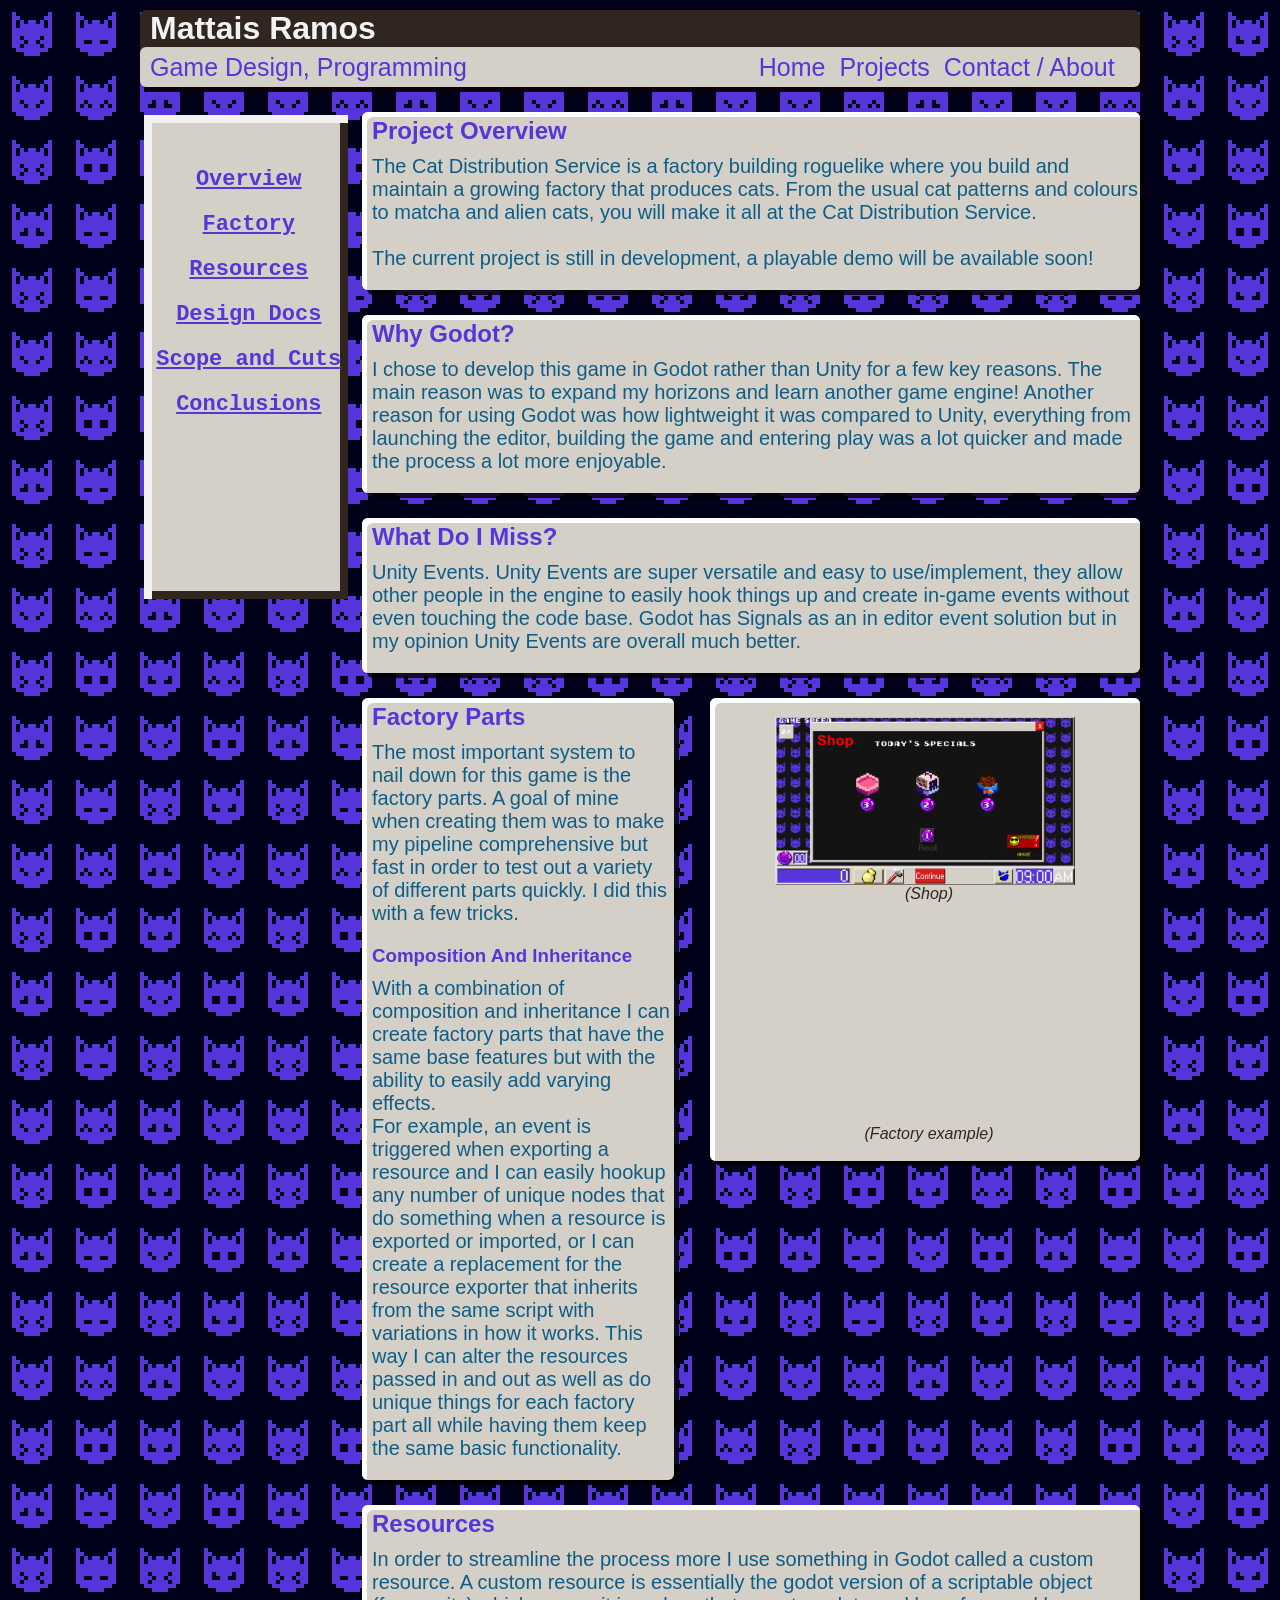
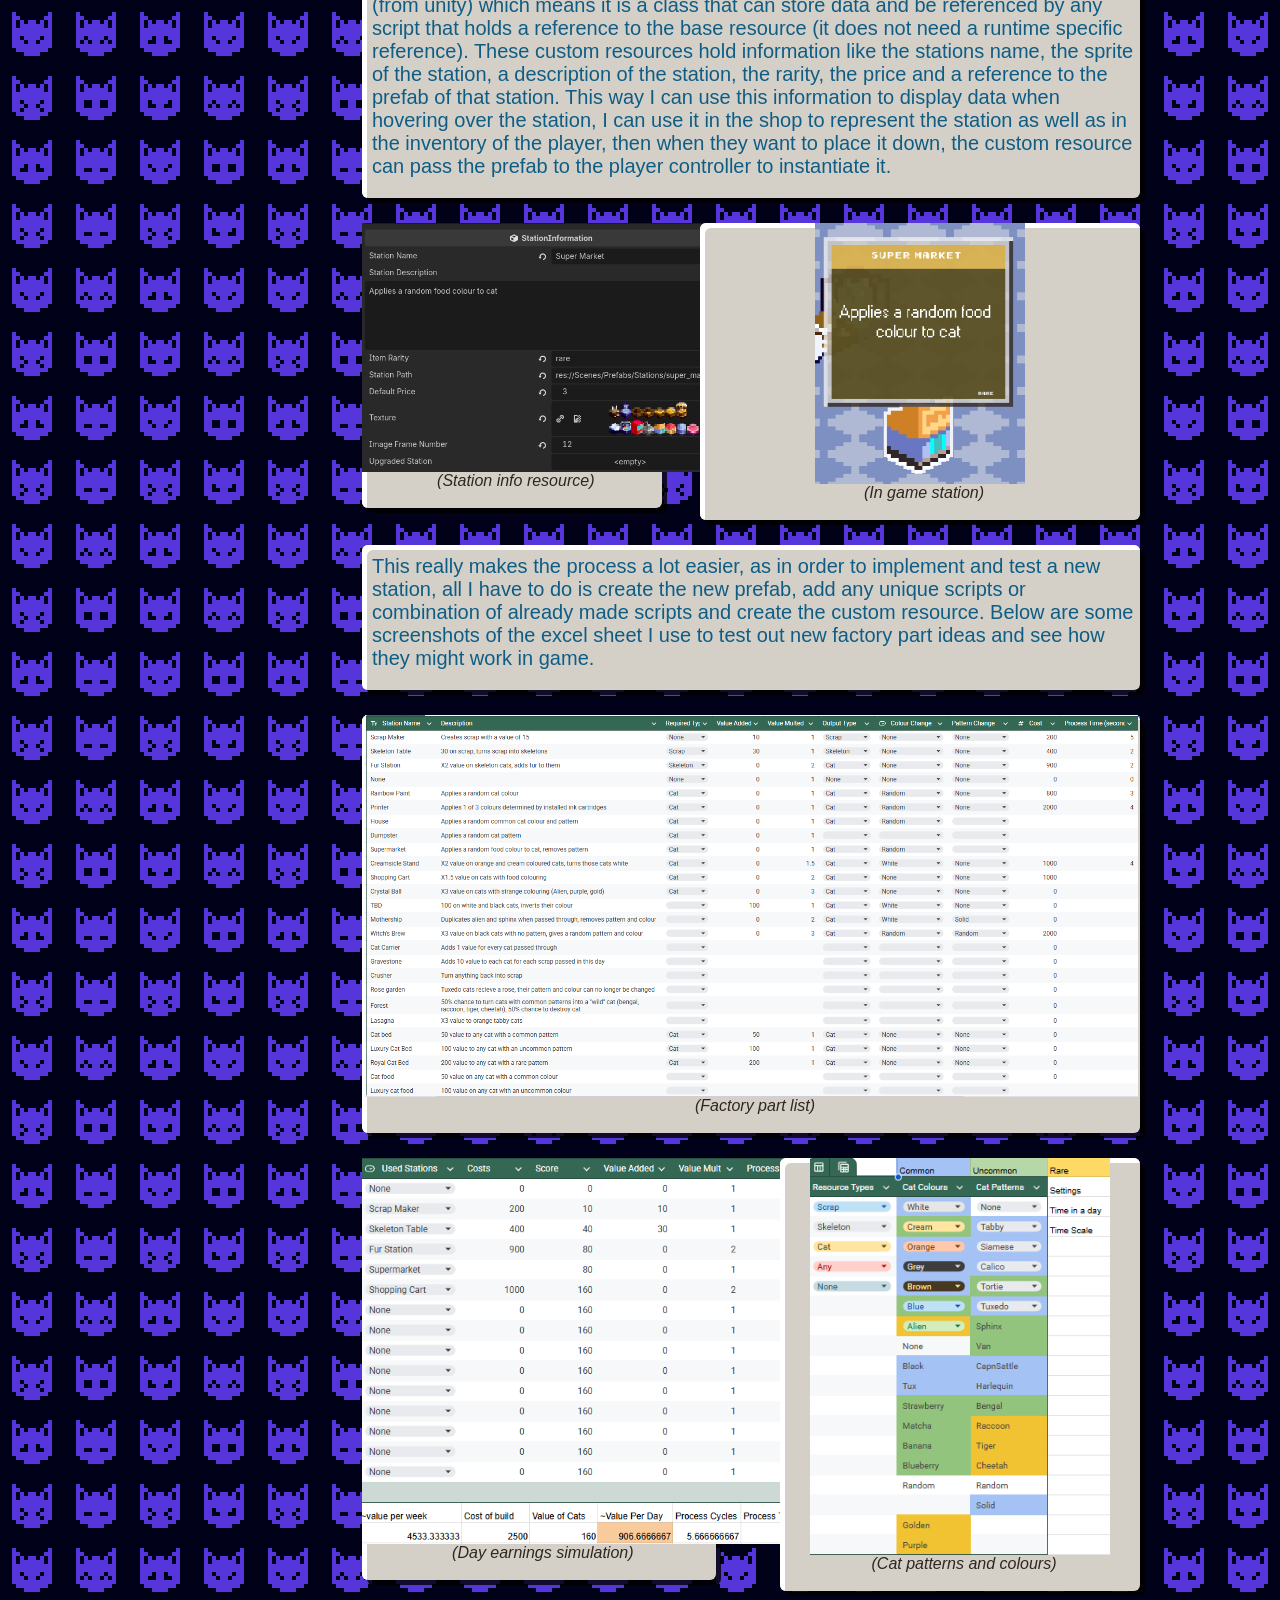
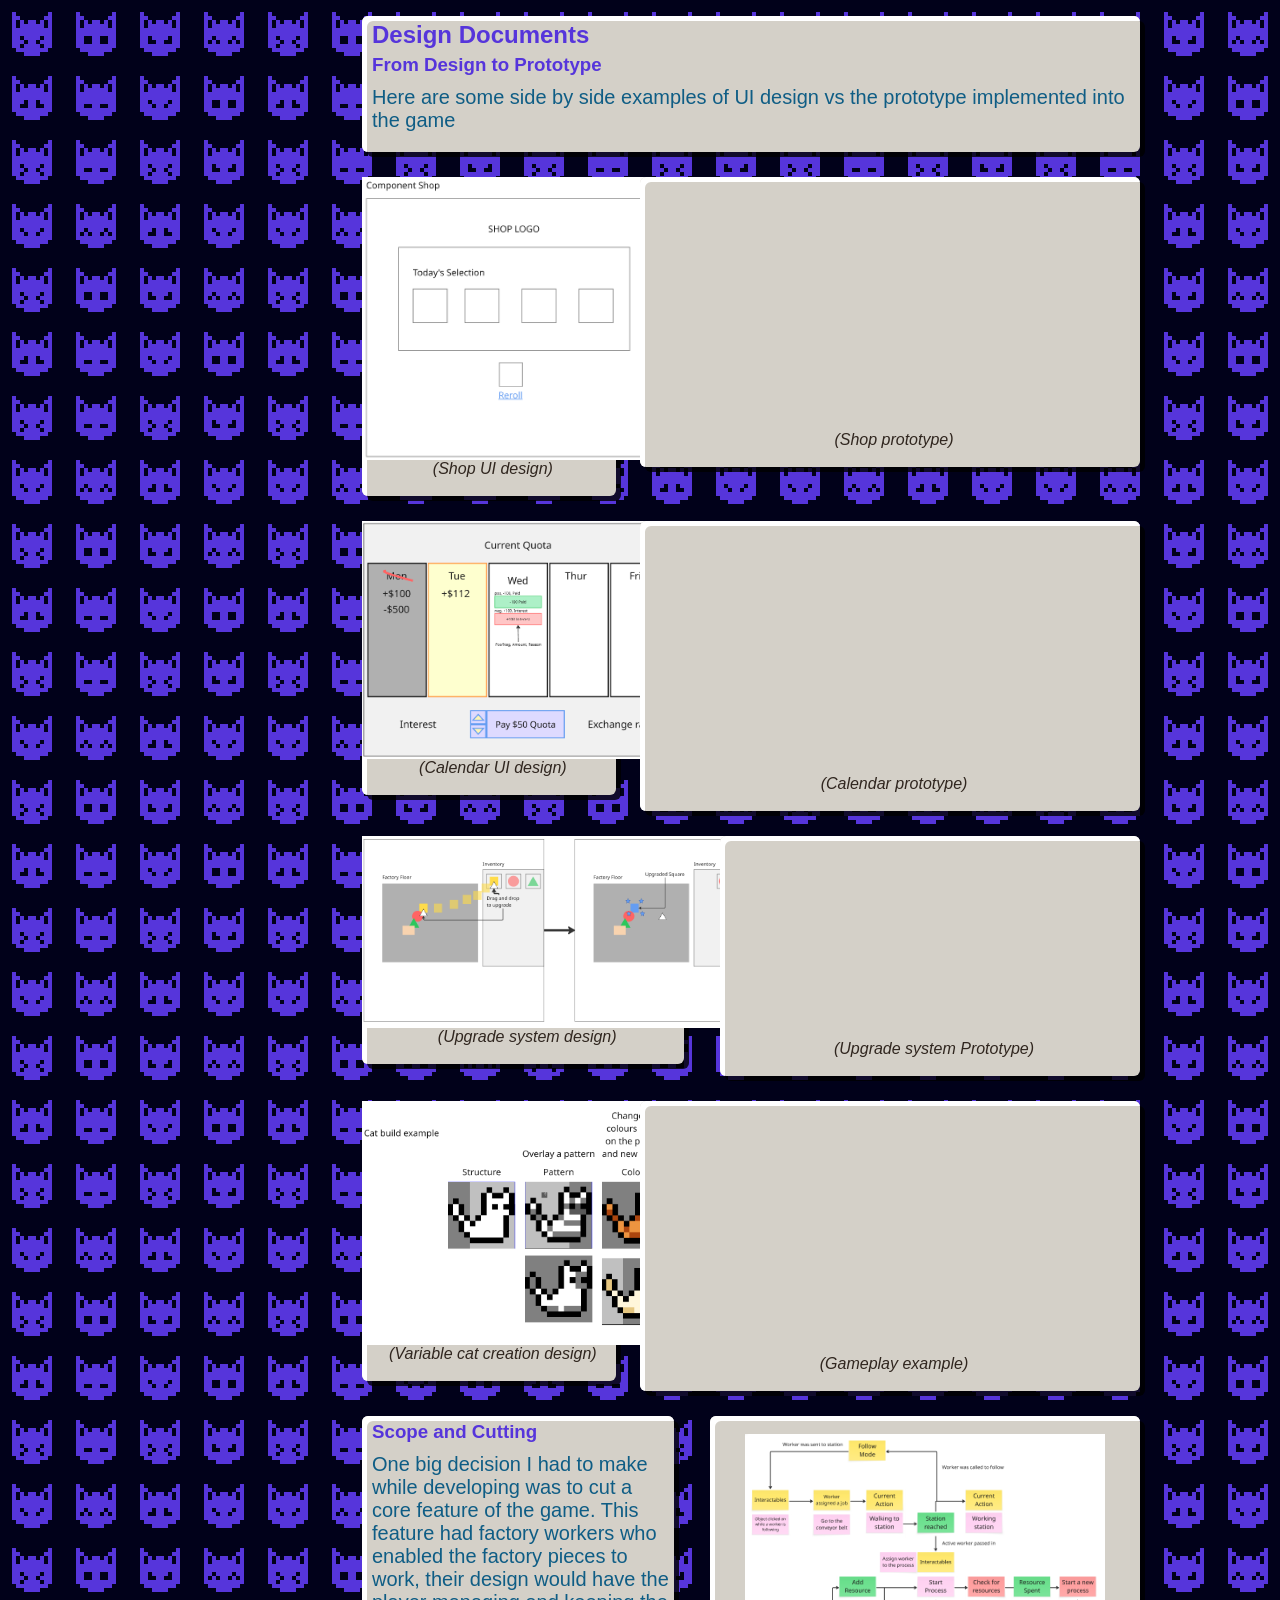
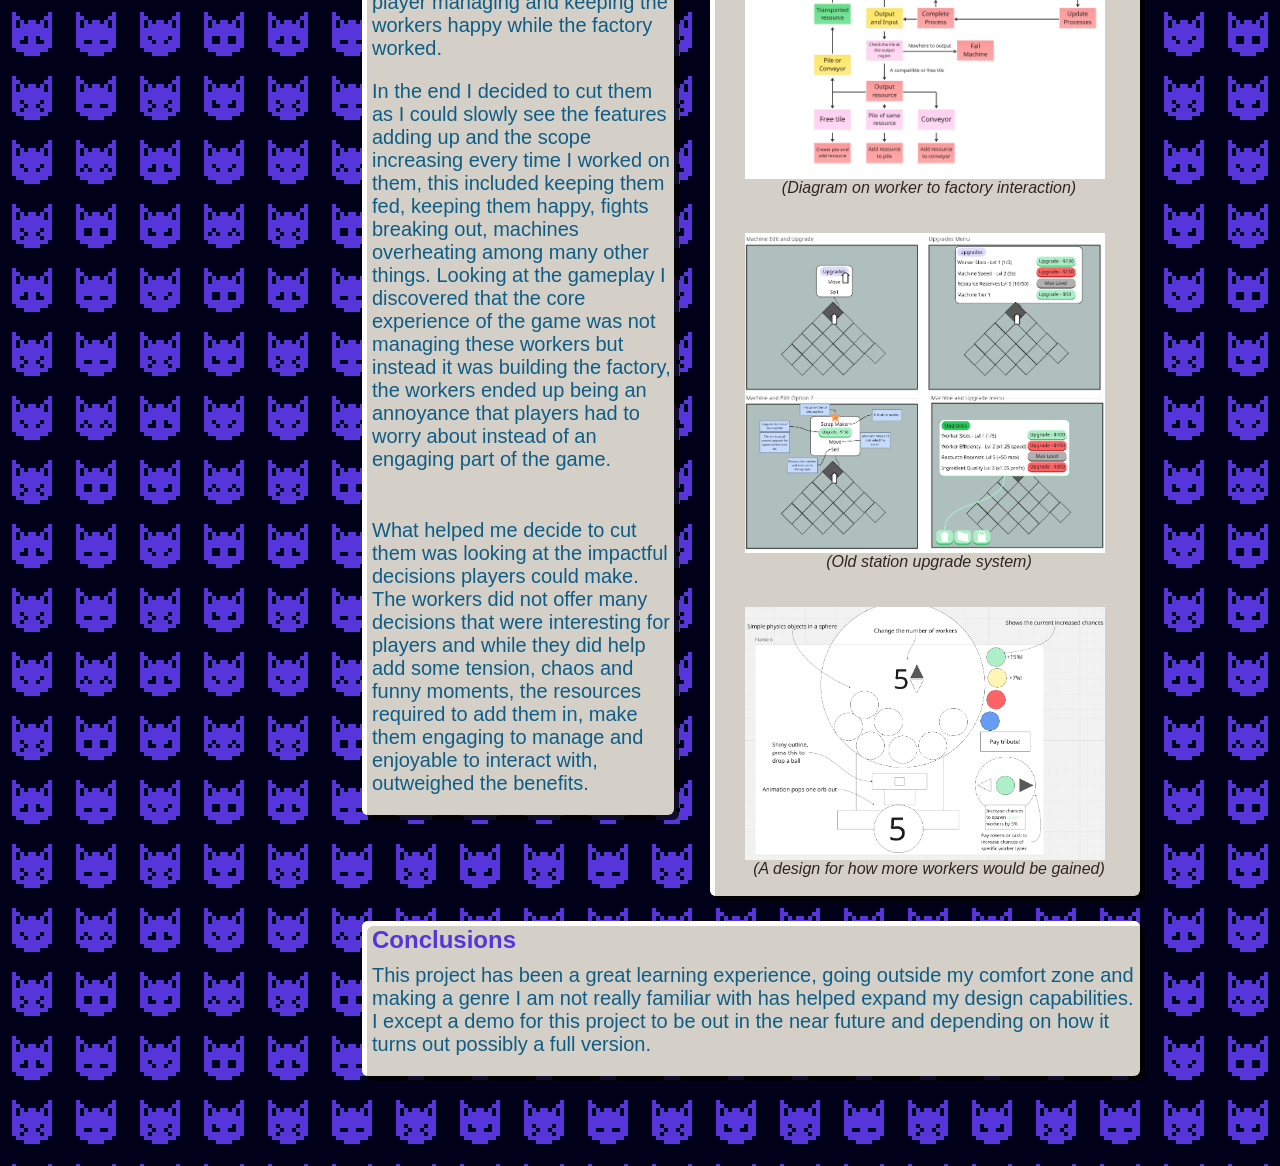
==== CatDistServ.html @ dad128bc "fixed images" ====
<!DOCTYPE html> <!--tell the browser this is html-->

<html>

    <head>

        <meta charset="utf-8">
        <meta name="viewport" content="width-device-width,
        initial-scale=1">
        
        <link rel="stylesheet" href="style.css">

        <title>Hell's Delivery</title>

        <style>
            p
            {
                color: #30261f;
            }

            h3
            {
                color: #5635db;
            }

            navLabel
            {
                color: #5635db;
            }

            main 
            {
                border: 0px, solid, #30261f;
                background-color: #d4d0c8;
                 margin-top: 5px;
                width:auto;
                height:fit-content;
                grid-row: auto;
                grid-column: auto;

                box-shadow: 5px 5px rgba(255, 255, 255, 1) inset, 5px 5px rgba(0, 0, 0, 0.8);
            }

            p
            {
               color: #0f5d85;
            }


            header_container
            {
                background-color: #30261f;
                
            }

            h1
            {
                color: #f2f2f2;
            }

            header
            {
                background-color: #d4d0c8;
            }

            anno
            {
                color: #30261f;
            }

            h2
            {
                color: #5635db;
            }

            topbarlabel
            {
                color: #5635db;
            }

            @keyframes scrollBackground {

                from
                {
                    background-position: 0 0;
                }

                to
                {
                    background-position: -1920px -1920px;
                }


            }
        </style>

    </head>
    <body style="background-image: url(Images/CatBackground.png);
                background-repeat: repeat;
                animation: scrollBackground 100s linear infinite;
                background-color: rgb(1, 1, 26);">

        <div class="box"> 
            
            <header_container>
            <titleText> <h1 style="margin-left: 10px;">Mattais Ramos</h1>  </titleText> 

            <header> <topBarLabel style="margin-left: 10px;"> Game Design, Programming </topBarLabel>  
            <a href="index.html"  style="margin-left: 275px;""><topBarLabel>Home</topBarLabel></a>
            <a href="projects.html"> <topBarLabel>Projects</topBarLabel></a>
            <a href="Contact.html"><topBarLabel>Contact / About</topBarLabel></a>
            </header>
            </header_container>
            
            <nav style="background-image: url(Images/CatDistServiceNav.png);
            font-size: 10px;"> 
                <ul>
                    <li> <a href="#overview"><navLabel>Overview</navLabel></a></li>
                    <li> <a href="#factory"><navLabel>Factory</navLabel></a></li>
                    <li> <a href="#resource"><navLabel>Resources</navLabel></a></li>
                    <li> <a href="#designdoc"><navLabel>Design Docs</navLabel> </a></li>
                    <li> <a href="#scope"><navLabel>Scope and Cuts</navLabel> </a></li>
                    <li> <a href="#conclusion"><navLabel>Conclusions</navLabel> </a></li>
                </ul>
            </nav>

            
            <main style="grid-column: 2 / 4;" id="overview">

                

               
                
                <h2 >Project Overview</h2>

                
                <p>
                    The Cat Distribution Service is a factory building roguelike
                    where you build and maintain a growing factory that produces
                    cats. From the usual cat patterns and colours to matcha and 
                    alien cats, you will make it all at the Cat Distribution Service.
                    <br>
                    <br>
                    The current project is still in development, a playable demo will
                    be available soon!

                </p>
            </main>

            <main style="grid-column: 2 / 4;">
                <h2> Why Godot? </h2>
                <p>
                    I chose to develop this game in Godot rather than Unity for a few key reasons. The main reason was to expand my horizons and learn another game engine! Another reason for using Godot was how lightweight it was compared to Unity, everything from launching the editor, building the game and entering play was a lot quicker and made the process a lot more enjoyable.

                </p>



            </main>

            <main style="grid-column: 2 / 4;">
                <h2> What Do I Miss? </h2>
                <p>
                    Unity Events. Unity Events are super versatile and easy to use/implement, they allow other people in the engine to easily hook things up and create in-game events without even touching the code base. Godot has Signals as an in editor event solution but in my opinion Unity Events are overall much better.
                </p>

                

            </main>

            <main style="width: 150%;" id="factory">
                <h2>Factory Parts</h2>
                <p>
The most important system to nail down for this game is the factory parts. A goal of mine when creating them was to make my pipeline comprehensive but fast in order to test out a variety of different parts quickly. I did this with a few tricks.

                
                   <br>

                </p>
                <h3>Composition And Inheritance</h3>

                <p>
With a combination of composition and inheritance I can create factory parts that have the same base features but with the ability to easily add varying effects.
<br>
For example, an event is triggered when exporting a resource and I can easily hookup any number of unique nodes that do something when a resource is exported or imported, or I can create a replacement for the resource exporter that inherits from the same script with variations in how it works. This way I can alter the resources passed in and out as well as do unique things for each factory part all while having them keep the same basic functionality.

                </p>
                

                
               
                
            </main>

            
            <main style="text-align: center;
            margin-top: 5px; margin-left: 130px;">
                <br>
                <img src="Images/ShopImg.PNG"
                width="300">
                <br>
                    <anno>(Shop)</anno>
                <br>
                <br>
                <video src="Videos/ShortShowcase.mp4" autoplay loop muted playsinline width="100%" height="200px"></video>
                <br>
                <anno>(Factory example)</anno>
                <br>
                <br>
            </main>
            
            
            <main style="grid-column: 2 / 4;" id="resource">
                <h2> Resources </h2>
                <p>
In order to streamline the process more I use something in Godot called a custom resource. A custom resource is essentially the godot version of a scriptable object (from unity) which means it is a class that can store data and be referenced by any script that holds a reference to the base resource (it does not need a runtime specific reference). These custom resources hold information like the stations name, the sprite of the station, a description of the station, the rarity, the price and a reference to the prefab of that station. This way I can use this information to display data when hovering over the station, I can use it in the shop to represent the station as well as in the inventory of the player, then when they want to place it down, the custom resource can pass the prefab to the player controller to instantiate it.                 </p>

                

            </main>

           
             <main style="width: 144%;
             text-align: center;">
                
                <img src="Images/SuperMarketInfo.PNG"
                width="380">
                <br>
                <anno>(Station info resource)</anno>
                <br>
                <br>

                
               
                
            </main>

            
            <main style="text-align: center;
            margin-top: 5px; margin-left: 120px;">

                <img src="Images/SuperMarketInfoGame.png"
                width="210">
                <br>
                <anno>(In game station)</anno>
                <br>
                <br>

            </main>


              <main style="grid-column: 2 / 4;">
                <p>
This really makes the process a lot easier, as in order to implement and test a new station, all I have to do is create the new prefab, add any unique scripts or combination of already made scripts and create the custom resource. Below are some screenshots of the excel sheet I use to test out new factory part ideas and see how they might work in game.

                

            </main>

            <main style="grid-column: 2 / 4;
            text-align: center;">
                <img src="Images/Excel_3.png"
                width="773px">

                <br>
                <anno>(Factory part list)</anno>
                <br>
                <br>
            </main>

            </main>

           
             <main style="width: 170%;
             text-align: center;">
                
                <img src="Images/Excel_1.png"
                width="449">
                <br>
                <anno>(Day earnings simulation)</anno>
                <br>
                <br>

                
               
                
            </main>

            
            <main style="text-align: center;
            margin-top: 5px; margin-left: 200px;">

                <img src="Images/Excel_2.png"
                width="300">
                <br>
                <anno>(Cat patterns and colours)</anno>
                <br>
                <br>

            </main>


             <main style="grid-column: 2 / 4;" id="designdoc">
                <h2> Design Documents</h2>
                <h3> From Design to Prototype </h3>
                <p>
                    Here are some side by side examples of UI design vs the prototype implemented into the game

                </p>

            </main>

            <main style="width: 122%;
             text-align: center;">
                
                <img src="Images/ShopUI.PNG"
                width="315">
                <br>
                <anno>(Shop UI design)</anno>
                <br>
                <br>

                
               
                
            </main>

            
            <main style="text-align: center;
            margin-top: 5px; margin-left: 60px;">

                <video src="Videos/Shop.mp4" autoplay loop muted width="100%" height="250px"></video>

                <br>
                <anno>(Shop prototype)</anno>
                <br>
                <br>

            </main>

             <main style="width: 122%;
             text-align: center;">
                
                <img src="Images/CalendarUI.PNG"
                width="315">
                <br>
                <anno>(Calendar UI design)</anno>
                <br>
                <br>

                
               
                
            </main>

            
            <main style="text-align: center;
            margin-top: 5px; margin-left: 60px;">

                <video src="Videos/Calendar.mp4" autoplay loop muted width="100%" height="250px"></video>

                <br>
                <anno>(Calendar prototype)</anno>
                <br>
                <br>

            </main>

            <main style="width: 155%;
             text-align: center;">
                
                <img src="Images/UpgradeDesign.PNG"
                width="400px">
                <br>
                <anno>(Upgrade system design)</anno>
                <br>
                <br>

                
               
                
            </main>

            
            <main style="text-align: center;
            margin-top: 5px; margin-left: 140px;">

                <video src="Videos/UpgradeSystem.mp4" autoplay loop muted width="100%" height="200px"></video>

                <br>
                <anno>(Upgrade system Prototype)</anno>
                <br>
                <br>

            </main>


            </main>

             <main style="width: 122%;
             text-align: center;">
                
                <img src="Images/CatBuilds.PNG"
                width="315">
                <br>
                <anno>(Variable cat creation design)</anno>
                <br>
                <br>

                
               
                
            </main>

            
            <main style="text-align: center;
            margin-top: 5px; margin-left: 60px;">

                <video src="Videos/ShortShowcase.mp4" autoplay loop muted width="100%" height="250px"></video>

                <br>
                <anno>(Gameplay example)</anno>
                <br>
                <br>

            </main>


             <main style="width: 150%;" id="scope">
                <h3>Scope and Cutting</h3>
                <p>
One big decision I had to make while developing was to cut a core feature of the game. This feature had factory workers who enabled the factory pieces to work, their design would have the player managing and keeping the workers happy while the factory worked.
                
                   <br>

                </p>
   

                <p>
                    In the end I decided to cut them as I could slowly see the features adding up and the scope increasing every time I worked on them, this included keeping them fed, keeping them happy, fights breaking out, machines overheating among many other things. Looking at the gameplay I discovered that the core experience of the game was not managing these workers but instead it was building the factory, the workers ended up being an annoyance that players had to worry about instead of an engaging part of the game. 
                </p>

                <br>

                <p>
                    What helped me decide to cut them was looking at the impactful decisions players could make. The workers did not offer many decisions that were interesting for players and while they did help add some tension, chaos and funny moments, the resources required to add them in, make them engaging to manage and enjoyable to interact with, outweighed the benefits.
                </p>
                

                
               
                
            </main>

            
            <main style="text-align: center;
            margin-top: 5px; margin-left: 130px;">
                <br>
                <img src="Images/WorkerExample.PNG"
                width="360">
                <br>
                <anno>(Diagram on worker to factory interaction)</anno>
                <br>
                <br>

                <br>
                <img src="Images/Old Upgrade Designs.PNG"
                width="360">
                <br>
                <anno>(Old station upgrade system)</anno>
                <br>
                <br>

                <br>
                <img src="Images/OldWorkerPurchases.PNG"
                width="360">
                <br>
                <anno>(A design for how more workers would be gained)</anno>
                <br>
                <br>
                
            </main>


            <main style="grid-column: 2 / 4;" id="conclusion">
                <h2> Conclusions</h2>
                <p>
This project has been a great learning experience, going outside my comfort zone and making a genre I am not really familiar with has helped expand my design capabilities. I except a demo for this project to be out in the near future and depending on how it turns out possibly a full version. 

                </p>

            </main>

            

        </div>

        
        

        
        
     

        
    </body>

</html>
---- style.css ----
.box 
{
    max-width: 1000px;
    margin:50px auto;

    display: grid;
    grid-gap: 20px 10px;
    grid-template-columns: auto minmax(0, 1fr);
    justify-content: center;
}

html{
    scroll-padding-top: 80px;
}

header, nav, main, footer, titleText, cart, header_container
{
    border-radius: 6px;
}


.sticky
{
    position: -webkit-sticky;
    position: sticky;
}

header_container
{
    position: sticky;
    top: 0px;
    margin-top: -40px;
    background-color: rgb(255, 255, 255);
    grid-row: auto;
    grid-column: 1 / 4;
    height: auto;
    z-index: 10;
    box-shadow: 5px 5px rgba(12, 0, 8, 0.8);
}


header
{
    margin-top: 10px;
    background-color: rgb(56, 141, 190);
    height: 40px;
    align-content: center;
    box-shadow: 5px 5px rgba(12, 0, 8, 0.8);
}

nav
{
    position: -webkit-sticky;
    position: sticky;
    top:90px;
    grid-row: 2 / 20;
    grid-column: 1 / 2;
    width: 212px;
    height:500px
}


.projectInfo
{
    max-width: 1000px;
    margin:50px auto;

    display: grid;
    grid-gap: 20px 10px;
    grid-template-columns: auto minmax(0, 1fr);
}

main
{
    border: 2px, solid, rgb(46, 0, 0);
    background-color: rgb(90, 31, 31);
    margin-top: 5px;
    width:auto;
    height:fit-content;
    grid-row: auto;
    grid-column: auto;
    box-shadow: 5px 5px rgba(0, 0, 0, 0.8);
}

mainRight
{
    border: 2px, solid, rgba(255, 102, 0, 1);
    margin-top: 5px;
    height:auto;
    width: auto;
    grid-row: auto;
    grid-column: auto
}

footer
{
    grid-row: auto;
    grid-column: 1 / 4;
}

projectDesc
{
    border: 2px, solid, rgba(255, 102, 0, 1);
    margin-top: 0px;
    height:160px;
    grid-row: 4/ 5;
    grid-column: 1 / 4;
}

h1
{
    font-family: 'Segoe UI', Tahoma, Geneva, Verdana, sans-serif;
    color: rgb(56, 141, 190);
    margin: 0px 0px -10px 0px;
}

h2
{
    font-family: 'Segoe UI', Tahoma, Geneva, Verdana, sans-serif;
    color: rgb(255, 255, 255);
    margin-left: 10px;
    margin-top: 5px;
    margin-bottom: 5px;
}

h3
{
    font-family: 'Segoe UI', Tahoma, Geneva, Verdana, sans-serif;
    color: rgb(190, 190, 190);
    margin-left: 10px;
    margin-top: 5px;
    margin-bottom: 5px;
}

ul
{
    text-align: center;
    list-style-type: none;
    margin-top: 60px;
    margin-left: -21%;
}

li
{
    margin: auto auto;
    margin-top: 20px;
}

a
{
    text-decoration: none;
}

p
{
    font-size: 20px;
    margin-left: 10px;
    margin-right: 2px;
    font-family: 'Segoe UI', Tahoma, Geneva, Verdana, sans-serif;
    margin-top: 10px;
    color: rgb(24, 4, 4);
}

html
{
    scroll-behavior: smooth;
}

navLabel
{
    display: inline;
    font-size: 22px;
    font-family: monospace;
    font-weight: bold;
    margin: 0 0 0 10px;
    color: yellowgreen;
    text-decoration: underline;
}

topBarLabel
{
    display: inline;
    font-size: 25px;
    font-family: 'Segoe UI', Tahoma, Geneva, Verdana, sans-serif;
    margin: 0 0 0 10px;
    color: rgb(255, 255, 255);
}


.gridContainter
{
    display: grid;
    gap: 10px;
    grid-template-columns: repeat(3, 1fr);
    grid-template-rows: 40px 250px;
}

.cart
{
    max-width: 248px;
    min-width: 248px;
    max-height: 248px;
    min-height: 248px;
    margin:0px 0px, 0px, 0px;
}

gameLabel
{
    position: relative;

    top:15px;
    left: -5%;
    text-align: center;
    vertical-align: top;
}


.featureText
{
    max-width: 750px;
    max-height: 100px;
    margin:0px 0px, 0px, 0px;
    text-align: center;
}

cartridge
{
    grid-row: auto;
    grid-column: auto;
}

img
{
   vertical-align:middle;
}

button
{
    background-image: none;
    border: none;
    appearance: none;
    background-color: inherit;
    cursor: pointer;
}

centerText
{
    text-align: center;
    
}

videoLink
{
    font-size: 20px;
    font-family: sans-serif;
    color: yellowgreen;
    text-decoration: underline;
}

anno
{
    font-size: 16px;
    margin-left: 10px;
    margin-right: 2px;
    font-family: 'Segoe UI', Tahoma, Geneva, Verdana, sans-serif;
    margin-top: 10px;
    color: rgb(24, 4, 4);
    font-style: italic;
}

.carousel {
    overflow-x: auto;
    width: 80%;
    grid-row: auto;
    grid-column: 1/4;
    margin: 3em auto;
    display: flex;
    scroll-behavior: smooth;
    gap: 5em;
    scroll-snap-type: x mandatory;
    anchor-name: --carousel;
    scroll-marker-group: before;
}

.carousel::scroll-button(right)
{
    content: ">";
    width: 60px;
    height: 60px;
    cursor: pointer;
    position:fixed;
    position-anchor: --carousel;
    position-area: right center;
    translate: -50%;
    
}

.carousel::scroll-button(left)
{
    content: "<";
    width: 60px;
    height: 60px;
    cursor: pointer;
    position:fixed;
    position-anchor: --carousel;
    position-area: left center;
    translate: 50%;
    
}

.carousel::scroll-marker-group
{
    grid-row: auto;
    grid-column: 1/4;
    display: flex;
    justify-content: center;
    gap: 0.5em;

}

.carousel::-webkit-scrollbar{
    display: none;
}

.card
{
    scroll-snap-align: center;
    flex: 0 0 216px;
    aspect-ratio: 5/5;
    padding: 1em;
    background-color: rgba(245, 245, 220, 0);
    border-radius: .5em;
    text-align: center;
    align-content: center;
    scroll-snap-stop: always;
    cursor: pointer;
}

.card::scroll-marker{
    content: ' ';
    height: 1em;
    width: 1em;
    background-color: #001736;
    border-radius: 50%;
}

.card::scroll-marker:target-current
{
    background-color: #c916a5;
}

@media(max-width: 500px)
{
    .card
    {
        flex: 0 0 100%;
    }
}
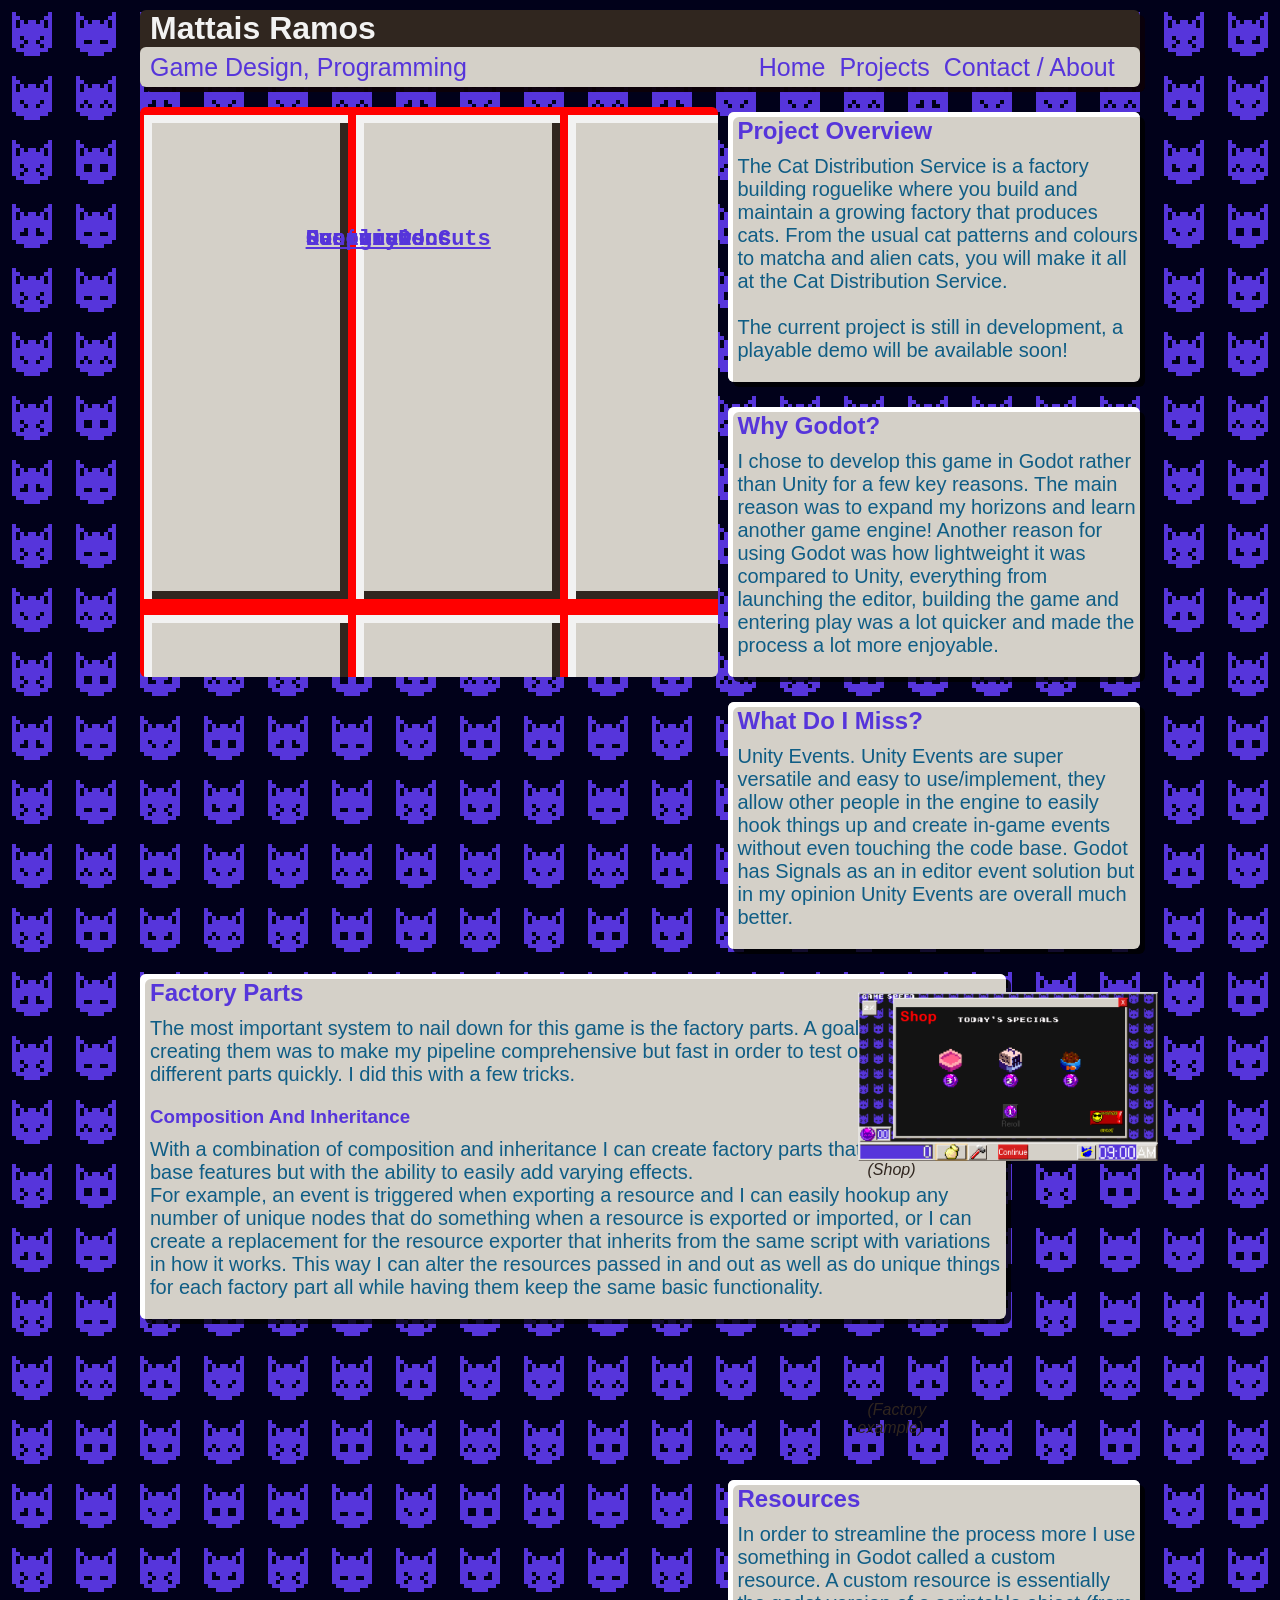
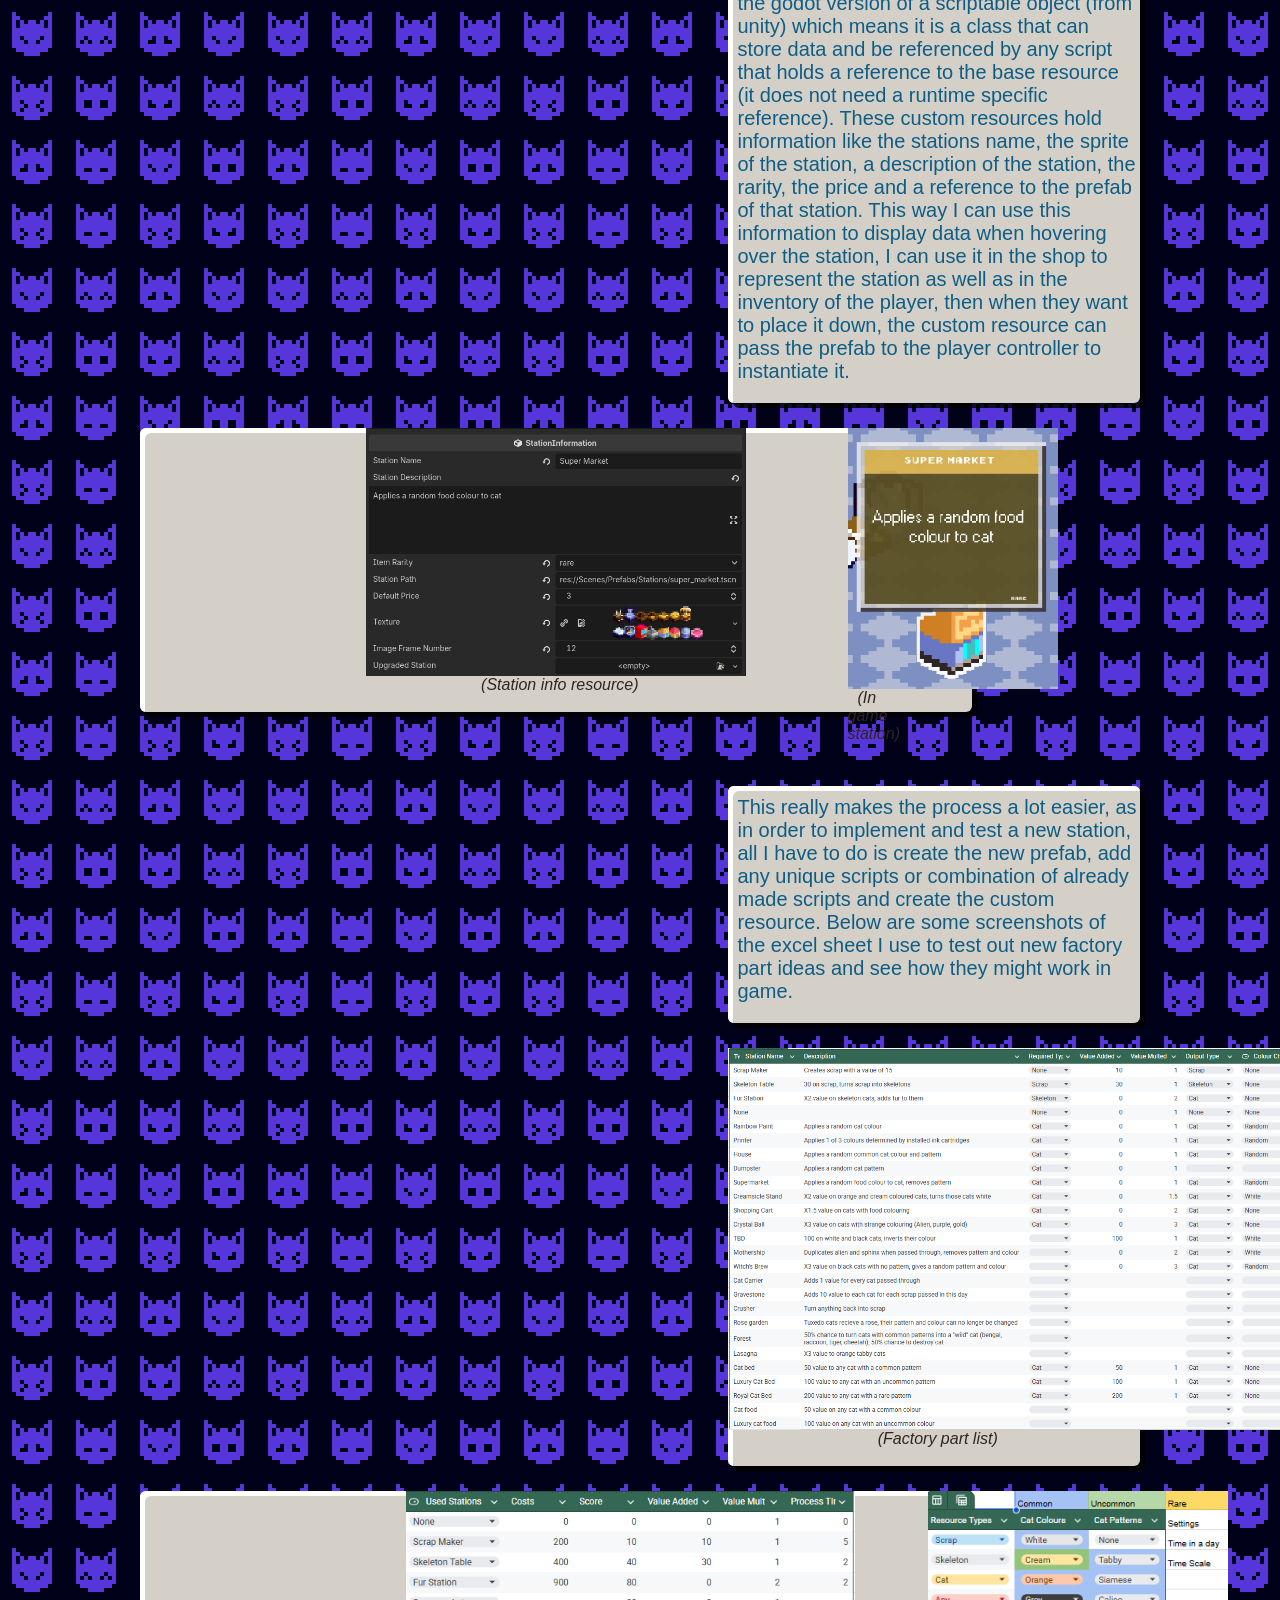
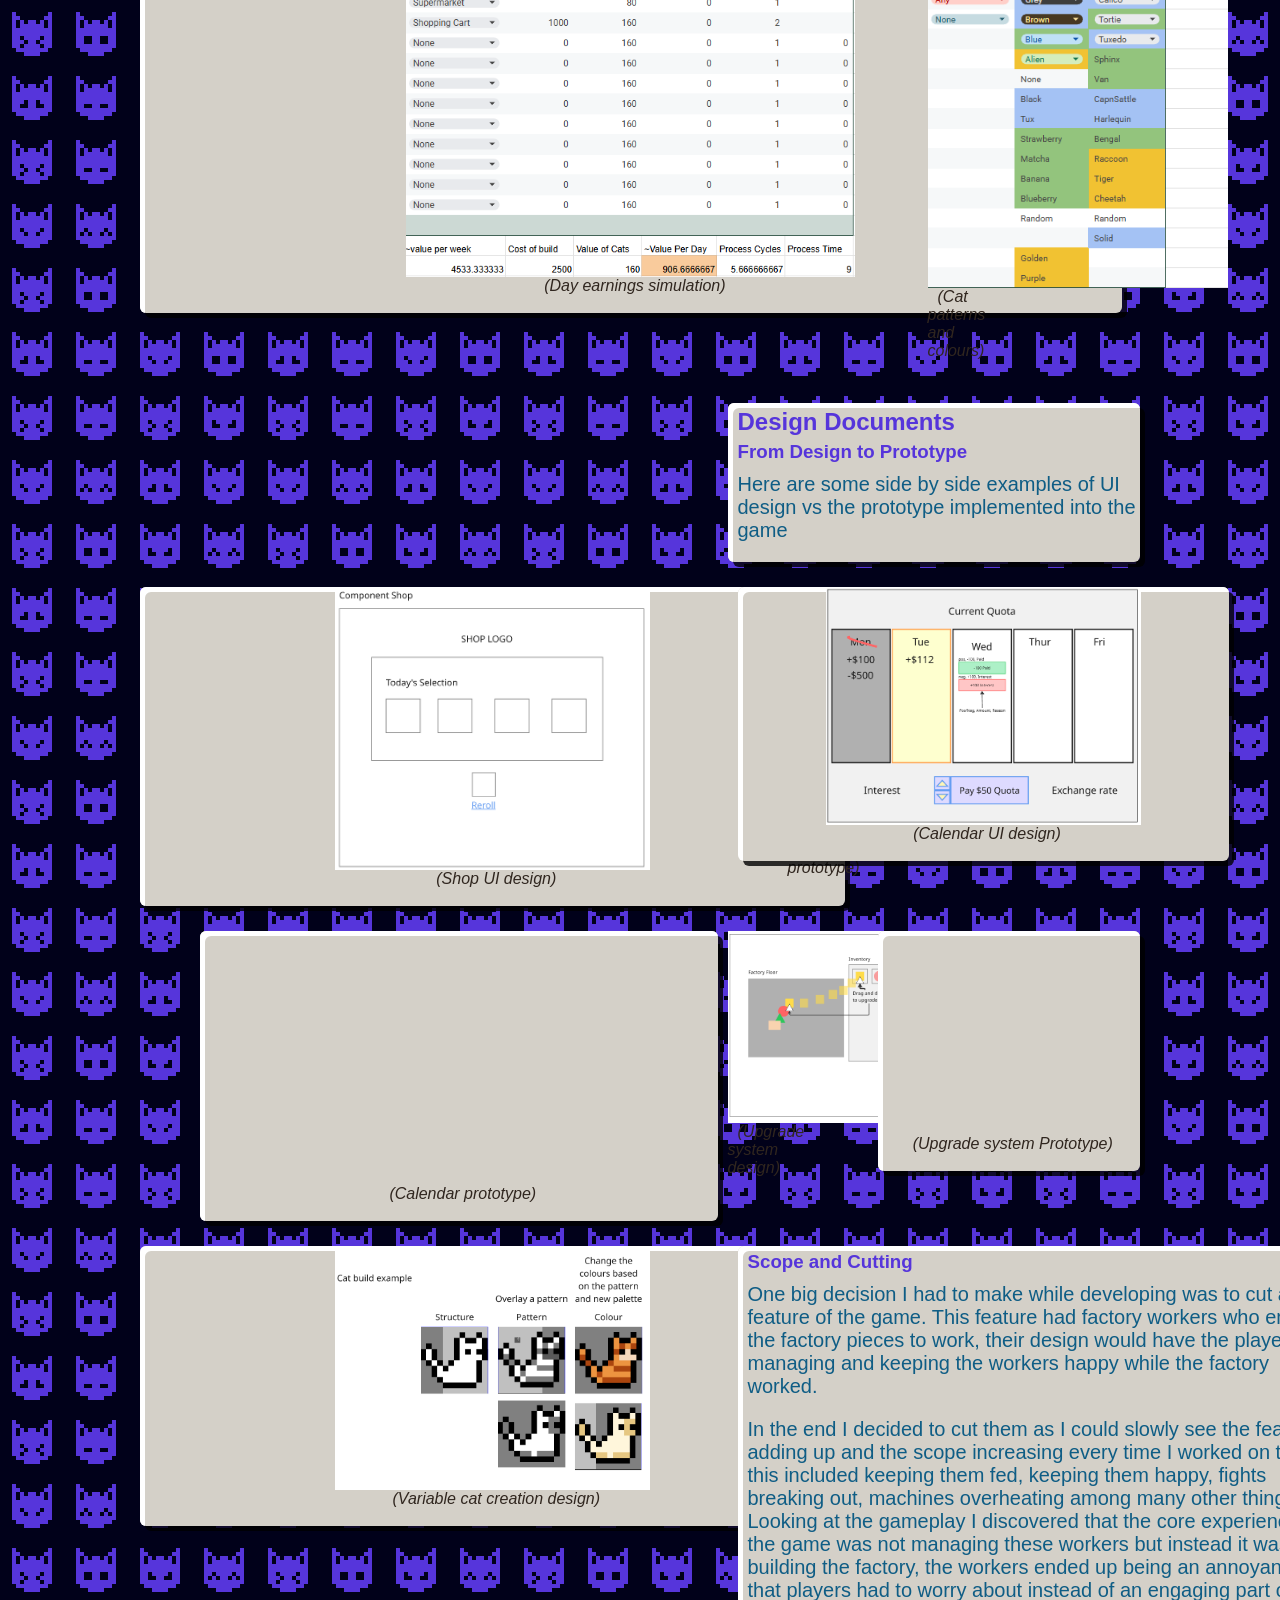
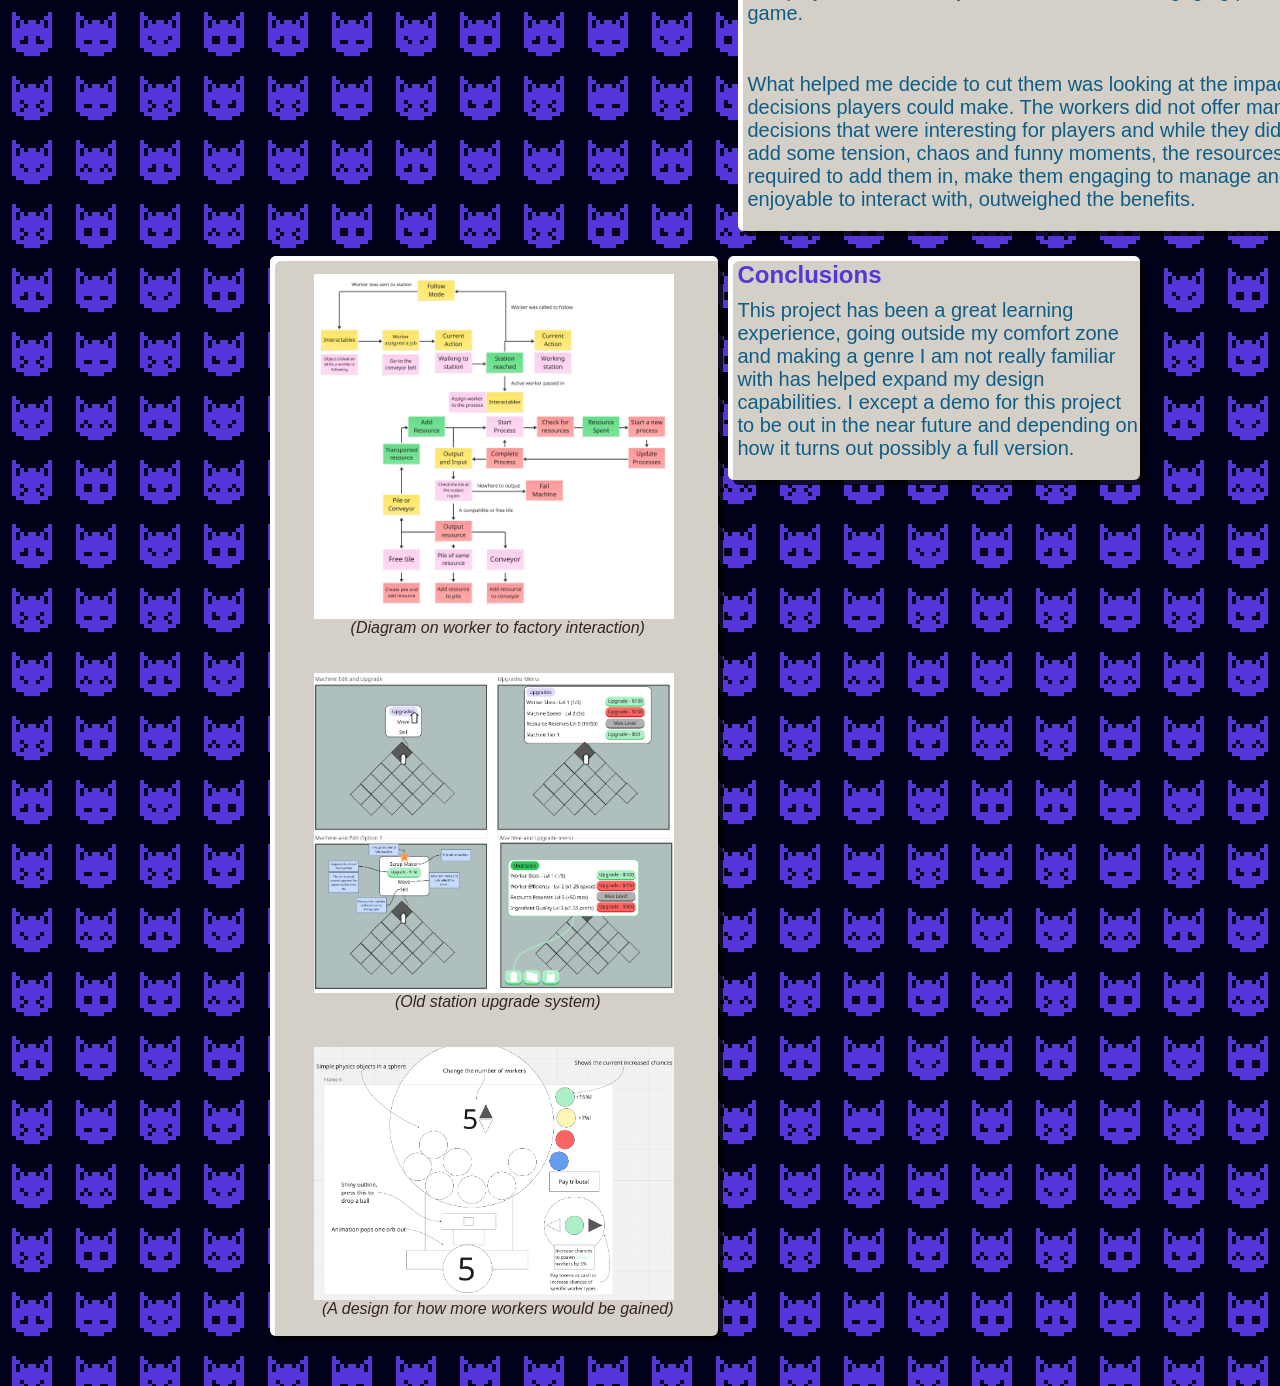
==== commit 3718b9e3: "Update page titles again" ====
--- a/CatDistServ.html
+++ b/CatDistServ.html
@@ -5,12 +5,12 @@
     <head>
 
         <meta charset="utf-8">
-        <meta name="viewport" content="width-device-width,
-        initial-scale=1">
+        <meta name="viewport" content="width=device-width,
+        initial-scale=1.0">
         
         <link rel="stylesheet" href="style.css">
 
-        <title>Hell's Delivery</title>
+        <title>Cat Dist Service</title>
 
         <style>
             p
--- a/style.css
+++ b/style.css
@@ -29,7 +29,7 @@
 {
     position: sticky;
     top: 0px;
-    margin-top: -40px;
+    margin-top: -4%;
     background-color: rgb(255, 255, 255);
     grid-row: auto;
     grid-column: 1 / 4;
@@ -39,9 +39,10 @@
 }
 
 
+
 header
 {
-    margin-top: 10px;
+    margin-top: 1%;
     background-color: rgb(56, 141, 190);
     height: 40px;
     align-content: center;
@@ -52,11 +53,14 @@
 {
     position: -webkit-sticky;
     position: sticky;
-    top:90px;
-    grid-row: 2 / 20;
+    top:9%;
+    grid-row: 2/4;
     grid-column: 1 / 2;
-    width: 212px;
-    height:500px
+    width: 100%;
+    height: 100%;
+    
+    text-align: center;
+    background-color: red;
 }
 
 
@@ -80,6 +84,7 @@
     grid-row: auto;
     grid-column: auto;
     box-shadow: 5px 5px rgba(0, 0, 0, 0.8);
+    
 }
 
 mainRight
@@ -175,6 +180,9 @@
     margin: 0 0 0 10px;
     color: yellowgreen;
     text-decoration: underline;
+    position: absolute;
+    top: 21%;
+    left:27%;
 }
 
 topBarLabel
@@ -197,21 +205,24 @@
 
 .cart
 {
-    max-width: 248px;
-    min-width: 248px;
-    max-height: 248px;
-    min-height: 248px;
+    
     margin:0px 0px, 0px, 0px;
+
+    width: 100%;
+
+    position: relative;
+
+    text-align: center;
+    
 }
 
 gameLabel
 {
-    position: relative;
-
-    top:15px;
-    left: -5%;
-    text-align: center;
-    vertical-align: top;
+    position: absolute;
+    
+    top:48%;
+    left: 15%;
+    
 }
 
 
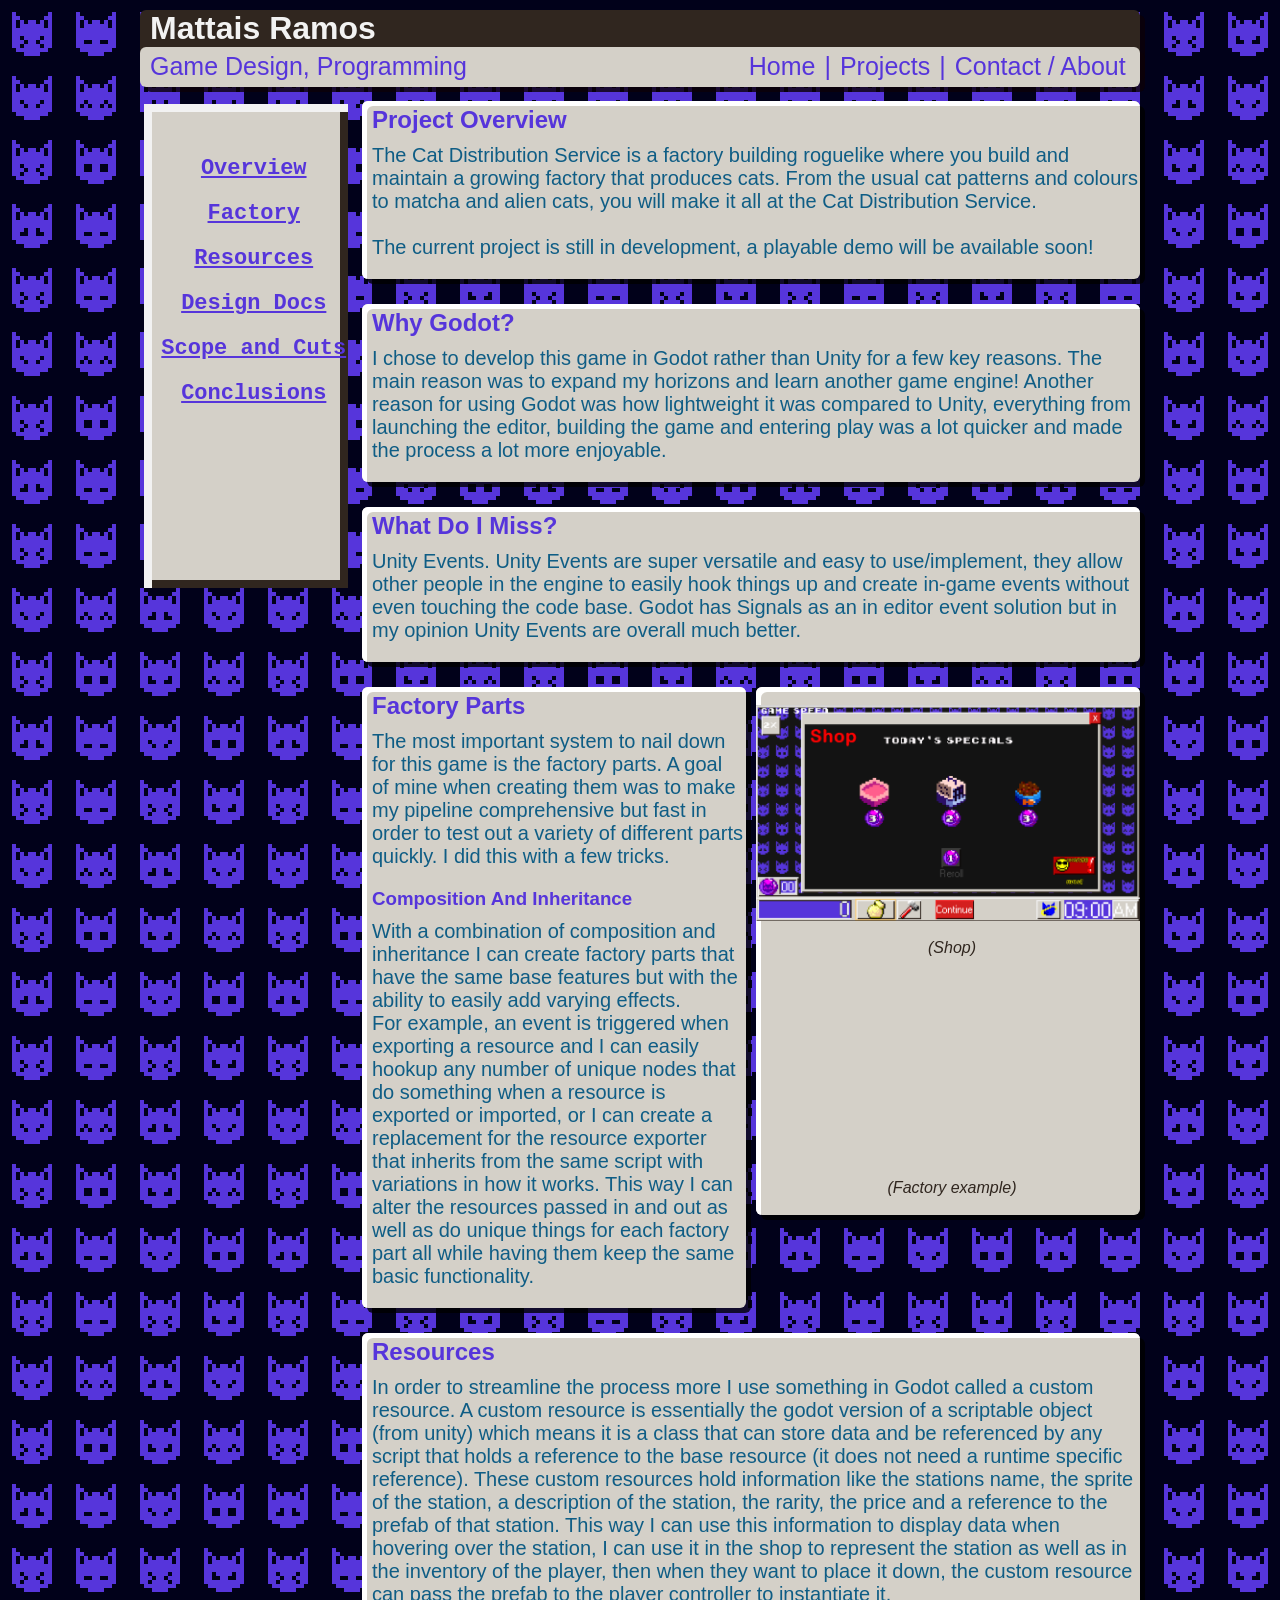
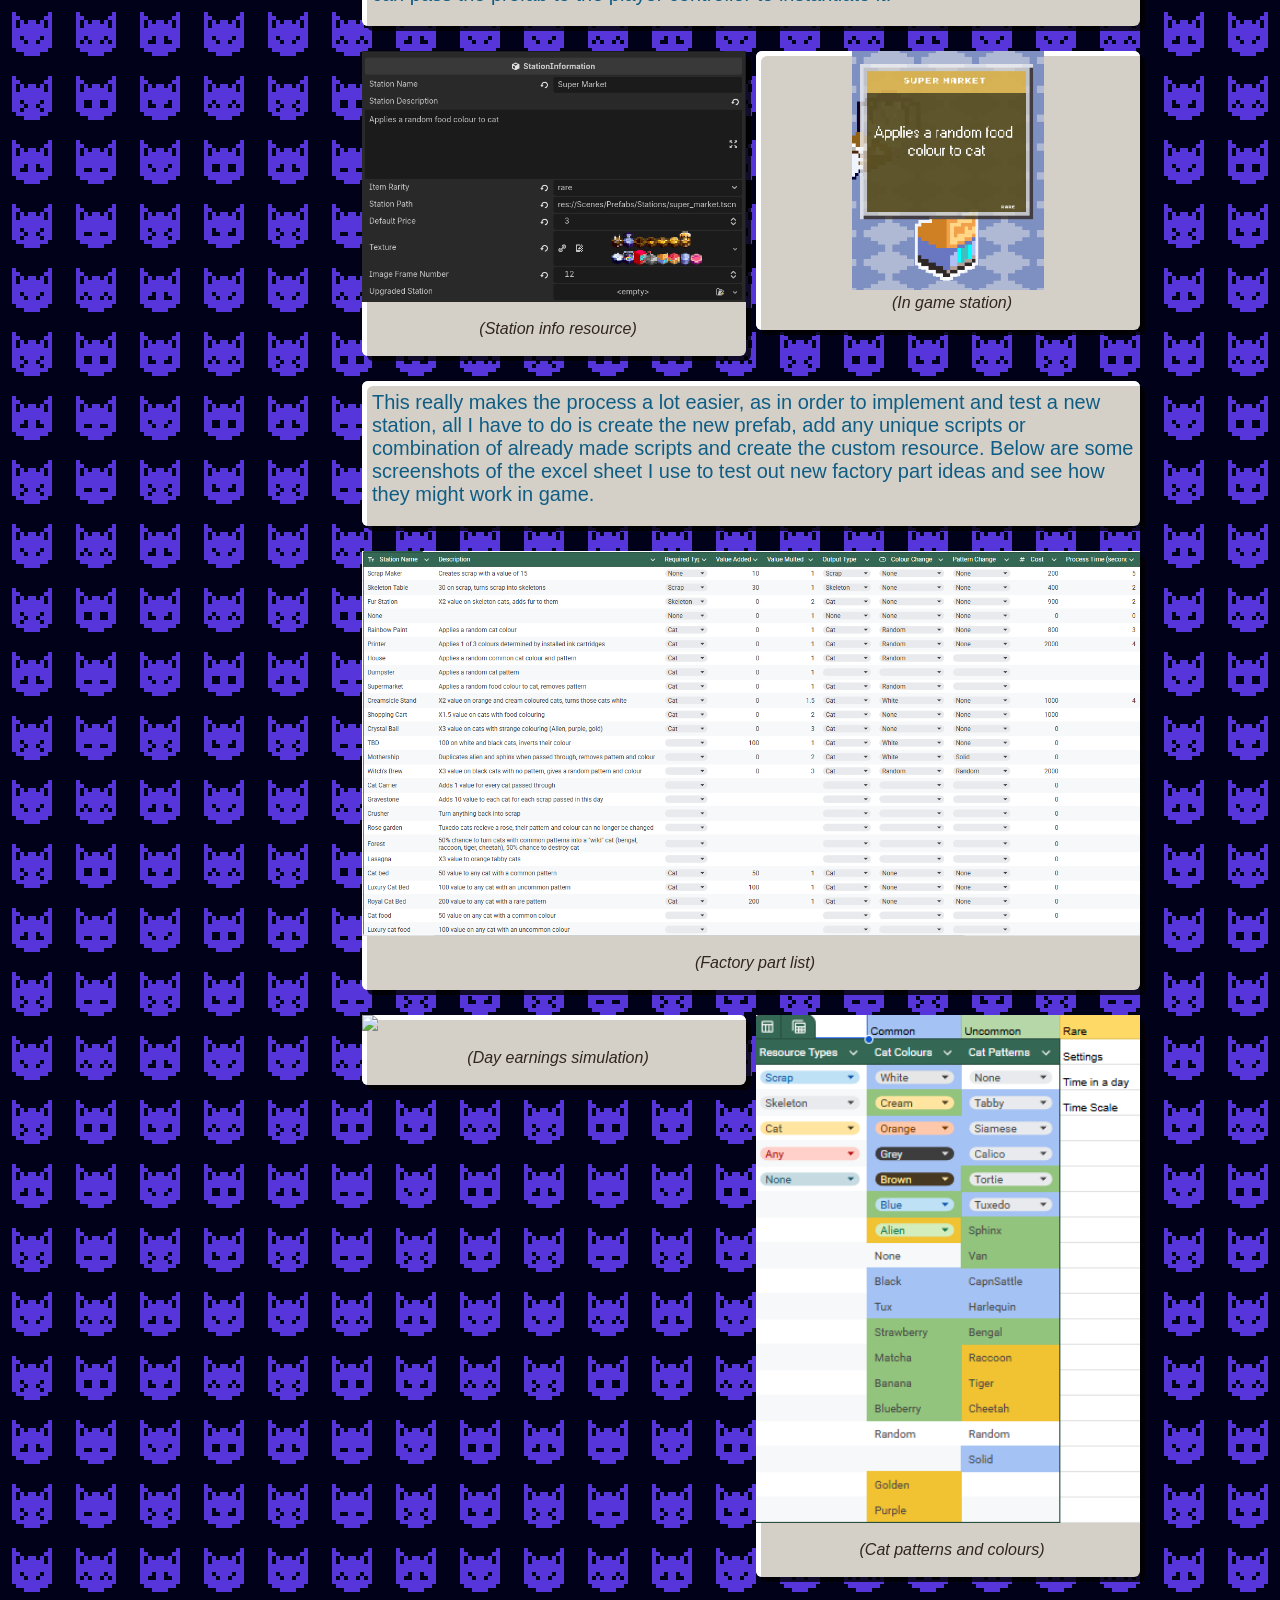
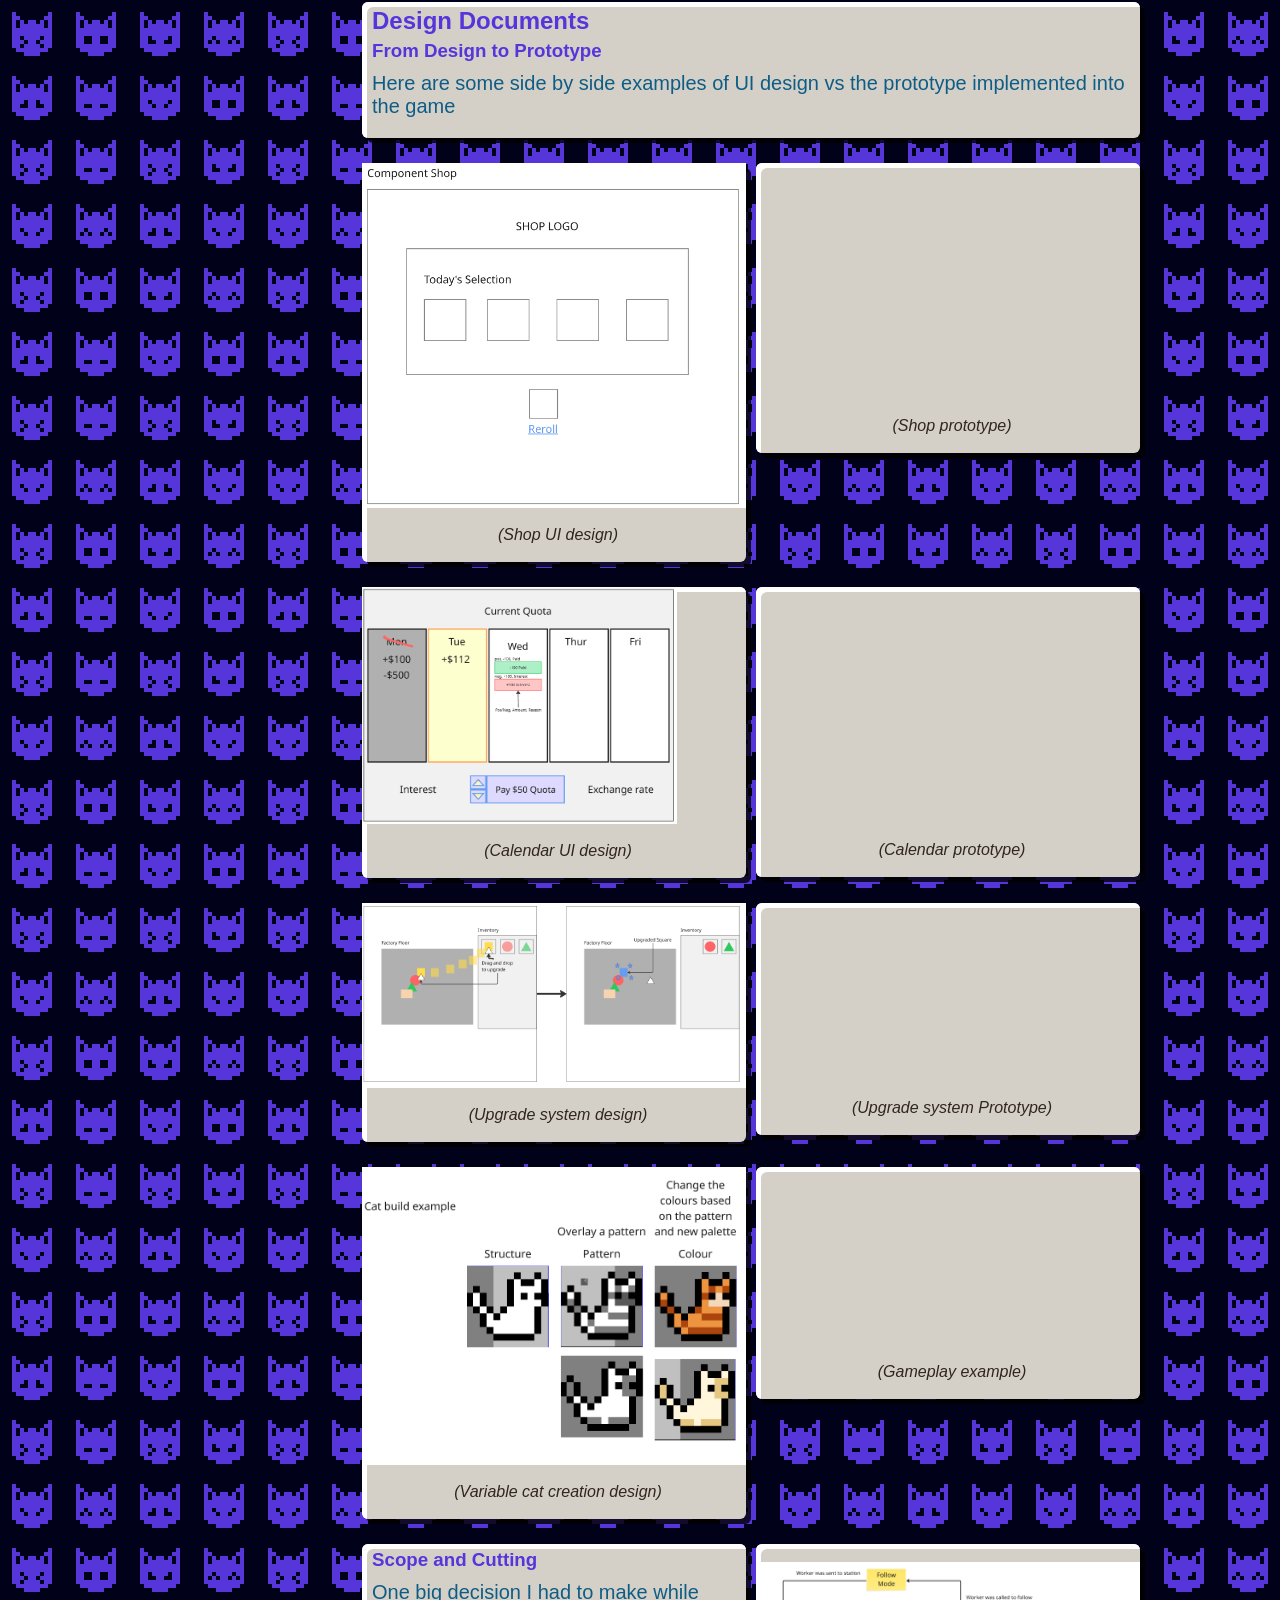
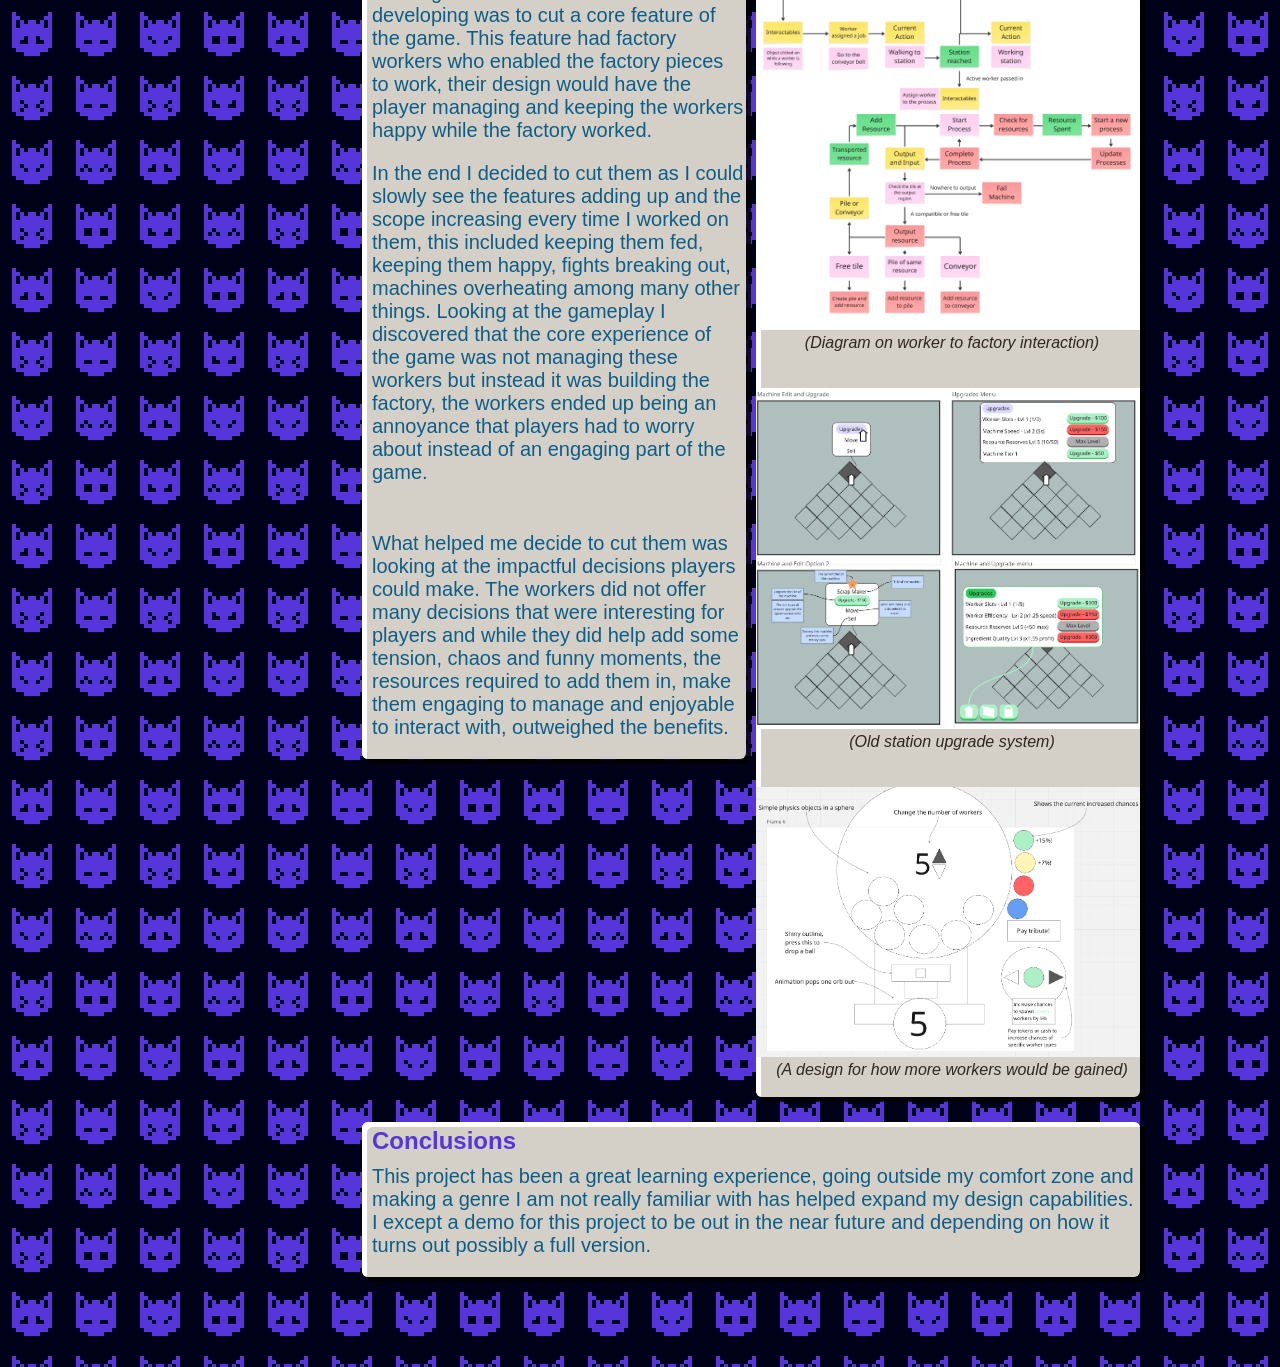
==== commit 17271287: "Fix for screen size adjustments" ====
--- a/CatDistServ.html
+++ b/CatDistServ.html
@@ -5,12 +5,12 @@
     <head>
 
         <meta charset="utf-8">
-        <meta name="viewport" content="width=device-width,
-        initial-scale=1.0">
+        <meta name="viewport" content="width-device-width,
+        initial-scale=1">
         
         <link rel="stylesheet" href="style.css">
 
-        <title>Cat Dist Service</title>
+        <title>Hell's Delivery</title>
 
         <style>
             p
@@ -37,7 +37,7 @@
                 height:fit-content;
                 grid-row: auto;
                 grid-column: auto;
-
+                
                 box-shadow: 5px 5px rgba(255, 255, 255, 1) inset, 5px 5px rgba(0, 0, 0, 0.8);
             }
 
@@ -102,14 +102,19 @@
 
         <div class="box"> 
             
-            <header_container>
-            <titleText> <h1 style="margin-left: 10px;">Mattais Ramos</h1>  </titleText> 
-
-            <header> <topBarLabel style="margin-left: 10px;"> Game Design, Programming </topBarLabel>  
-            <a href="index.html"  style="margin-left: 275px;""><topBarLabel>Home</topBarLabel></a>
+            
+              <header_container >
+            <titleText> <h1 style="margin-left: 1%;">Mattais Ramos</h1>  </titleText> 
+
+            <header> <topBarLabel style="margin-left: 1%;"> Game Design, Programming </topBarLabel>  
+            <a href="index.html"  style="margin-left: 27%;"><topBarLabel>Home</topBarLabel></a>
+            <topBarLabel>|</topBarLabel>
             <a href="projects.html"> <topBarLabel>Projects</topBarLabel></a>
+             <topBarLabel>|</topBarLabel>
+           
             <a href="Contact.html"><topBarLabel>Contact / About</topBarLabel></a>
-            </header>
+            
+        </header>
             </header_container>
             
             <nav style="background-image: url(Images/CatDistServiceNav.png);
@@ -168,7 +173,7 @@
 
             </main>
 
-            <main style="width: 150%;" id="factory">
+            <main style="width: 100%;" id="factory">
                 <h2>Factory Parts</h2>
                 <p>
 The most important system to nail down for this game is the factory parts. A goal of mine when creating them was to make my pipeline comprehensive but fast in order to test out a variety of different parts quickly. I did this with a few tricks.
@@ -194,10 +199,11 @@
 
             
             <main style="text-align: center;
-            margin-top: 5px; margin-left: 130px;">
+            align-items: center;
+            margin-top: 5px;">
                 <br>
                 <img src="Images/ShopImg.PNG"
-                width="300">
+                width="100%">
                 <br>
                     <anno>(Shop)</anno>
                 <br>
@@ -220,11 +226,11 @@
             </main>
 
            
-             <main style="width: 144%;
+             <main style="width: 100%;
              text-align: center;">
                 
                 <img src="Images/SuperMarketInfo.PNG"
-                width="380">
+                width="100%">
                 <br>
                 <anno>(Station info resource)</anno>
                 <br>
@@ -237,10 +243,11 @@
 
             
             <main style="text-align: center;
-            margin-top: 5px; margin-left: 120px;">
+            margin-top: 5px;">
 
                 <img src="Images/SuperMarketInfoGame.png"
-                width="210">
+                width="50%"
+                style="display: inline;">
                 <br>
                 <anno>(In game station)</anno>
                 <br>
@@ -260,7 +267,7 @@
             <main style="grid-column: 2 / 4;
             text-align: center;">
                 <img src="Images/Excel_3.png"
-                width="773px">
+                width="100%">
 
                 <br>
                 <anno>(Factory part list)</anno>
@@ -271,11 +278,11 @@
             </main>
 
            
-             <main style="width: 170%;
+             <main style="width: 100%;
              text-align: center;">
                 
-                <img src="Images/Excel_1.png"
-                width="449">
+                <img src="Images/Excel_1.PNG"
+                width="100%">
                 <br>
                 <anno>(Day earnings simulation)</anno>
                 <br>
@@ -288,10 +295,10 @@
 
             
             <main style="text-align: center;
-            margin-top: 5px; margin-left: 200px;">
+            margin-top: 5px;">
 
                 <img src="Images/Excel_2.png"
-                width="300">
+                width="100%">
                 <br>
                 <anno>(Cat patterns and colours)</anno>
                 <br>
@@ -310,11 +317,11 @@
 
             </main>
 
-            <main style="width: 122%;
+            <main style="
              text-align: center;">
                 
                 <img src="Images/ShopUI.PNG"
-                width="315">
+                width="100%">
                 <br>
                 <anno>(Shop UI design)</anno>
                 <br>
@@ -327,7 +334,7 @@
 
             
             <main style="text-align: center;
-            margin-top: 5px; margin-left: 60px;">
+            margin-top: 5px;">
 
                 <video src="Videos/Shop.mp4" autoplay loop muted width="100%" height="250px"></video>
 
@@ -338,7 +345,7 @@
 
             </main>
 
-             <main style="width: 122%;
+             <main style="width: 100%;
              text-align: center;">
                 
                 <img src="Images/CalendarUI.PNG"
@@ -355,7 +362,7 @@
 
             
             <main style="text-align: center;
-            margin-top: 5px; margin-left: 60px;">
+            margin-top: 5px;">
 
                 <video src="Videos/Calendar.mp4" autoplay loop muted width="100%" height="250px"></video>
 
@@ -366,11 +373,11 @@
 
             </main>
 
-            <main style="width: 155%;
+            <main style="width: 100%;
              text-align: center;">
                 
                 <img src="Images/UpgradeDesign.PNG"
-                width="400px">
+                width="100%">
                 <br>
                 <anno>(Upgrade system design)</anno>
                 <br>
@@ -383,9 +390,9 @@
 
             
             <main style="text-align: center;
-            margin-top: 5px; margin-left: 140px;">
-
-                <video src="Videos/UpgradeSystem.mp4" autoplay loop muted width="100%" height="200px"></video>
+            margin-top: 5px; ">
+
+                <video src="Videos/UpgradeSystem.mp4" autoplay loop muted width="100%" height="100%"></video>
 
                 <br>
                 <anno>(Upgrade system Prototype)</anno>
@@ -397,11 +404,11 @@
 
             </main>
 
-             <main style="width: 122%;
+             <main style="width: 100%;
              text-align: center;">
                 
                 <img src="Images/CatBuilds.PNG"
-                width="315">
+                width="100%">
                 <br>
                 <anno>(Variable cat creation design)</anno>
                 <br>
@@ -414,9 +421,9 @@
 
             
             <main style="text-align: center;
-            margin-top: 5px; margin-left: 60px;">
-
-                <video src="Videos/ShortShowcase.mp4" autoplay loop muted width="100%" height="250px"></video>
+            margin-top: 5px;">
+
+                <video src="Videos/ShortShowcase.mp4" autoplay loop muted width="100%" height="100%"></video>
 
                 <br>
                 <anno>(Gameplay example)</anno>
@@ -426,7 +433,7 @@
             </main>
 
 
-             <main style="width: 150%;" id="scope">
+             <main style="width: 100%;" id="scope">
                 <h3>Scope and Cutting</h3>
                 <p>
 One big decision I had to make while developing was to cut a core feature of the game. This feature had factory workers who enabled the factory pieces to work, their design would have the player managing and keeping the workers happy while the factory worked.
@@ -454,10 +461,11 @@
 
             
             <main style="text-align: center;
-            margin-top: 5px; margin-left: 130px;">
+            margin-top: 5px;">
                 <br>
                 <img src="Images/WorkerExample.PNG"
-                width="360">
+                width="100%"
+                style="display: inline;">
                 <br>
                 <anno>(Diagram on worker to factory interaction)</anno>
                 <br>
@@ -465,7 +473,8 @@
 
                 <br>
                 <img src="Images/Old Upgrade Designs.PNG"
-                width="360">
+                width="100%"
+                style="display: inline;">
                 <br>
                 <anno>(Old station upgrade system)</anno>
                 <br>
@@ -473,7 +482,8 @@
 
                 <br>
                 <img src="Images/OldWorkerPurchases.PNG"
-                width="360">
+                width="100%"
+                style="display: inline;">
                 <br>
                 <anno>(A design for how more workers would be gained)</anno>
                 <br>
--- a/style.css
+++ b/style.css
@@ -5,7 +5,7 @@
 
     display: grid;
     grid-gap: 20px 10px;
-    grid-template-columns: auto minmax(0, 1fr);
+    grid-template-columns: auto minmax(0, 1fr)  minmax(0, 1fr);
     justify-content: center;
 }
 
@@ -39,12 +39,12 @@
 }
 
 
-
 header
 {
     margin-top: 1%;
     background-color: rgb(56, 141, 190);
-    height: 40px;
+    
+    height: 60%;
     align-content: center;
     box-shadow: 5px 5px rgba(12, 0, 8, 0.8);
 }
@@ -53,14 +53,11 @@
 {
     position: -webkit-sticky;
     position: sticky;
-    top:9%;
-    grid-row: 2/4;
+    top:90px;
+    grid-row: 2 / 20;
     grid-column: 1 / 2;
-    width: 100%;
-    height: 100%;
-    
-    text-align: center;
-    background-color: red;
+    width: 212px;
+    height:500px
 }
 
 
@@ -72,6 +69,7 @@
     display: grid;
     grid-gap: 20px 10px;
     grid-template-columns: auto minmax(0, 1fr);
+    width: 100%;
 }
 
 main
@@ -79,12 +77,12 @@
     border: 2px, solid, rgb(46, 0, 0);
     background-color: rgb(90, 31, 31);
     margin-top: 5px;
-    width:auto;
+  
     height:fit-content;
     grid-row: auto;
     grid-column: auto;
     box-shadow: 5px 5px rgba(0, 0, 0, 0.8);
-    
+
 }
 
 mainRight
@@ -173,25 +171,24 @@
 
 navLabel
 {
-    display: inline;
+    display: grid;
     font-size: 22px;
     font-family: monospace;
     font-weight: bold;
     margin: 0 0 0 10px;
     color: yellowgreen;
     text-decoration: underline;
-    position: absolute;
-    top: 21%;
-    left:27%;
+    width: 100%;
 }
 
 topBarLabel
 {
-    display: inline;
+    
     font-size: 25px;
     font-family: 'Segoe UI', Tahoma, Geneva, Verdana, sans-serif;
     margin: 0 0 0 10px;
     color: rgb(255, 255, 255);
+    margin-left: 0.5%;
 }
 
 
@@ -200,29 +197,23 @@
     display: grid;
     gap: 10px;
     grid-template-columns: repeat(3, 1fr);
-    grid-template-rows: 40px 250px;
+
 }
 
 .cart
 {
-    
     margin:0px 0px, 0px, 0px;
-
+}
+
+gameLabel
+{
+    position: absolute;
+
+    top:54%;
+    left:46%;
     width: 100%;
-
-    position: relative;
-
-    text-align: center;
-    
-}
-
-gameLabel
-{
-    position: absolute;
-    
-    top:48%;
-    left: 15%;
-    
+    font-size: 80%;
+    transform: translate(-50%, -50%);
 }
 
 
@@ -242,7 +233,8 @@
 
 img
 {
-   vertical-align:middle;
+   
+   display: flex;
 }
 
 button
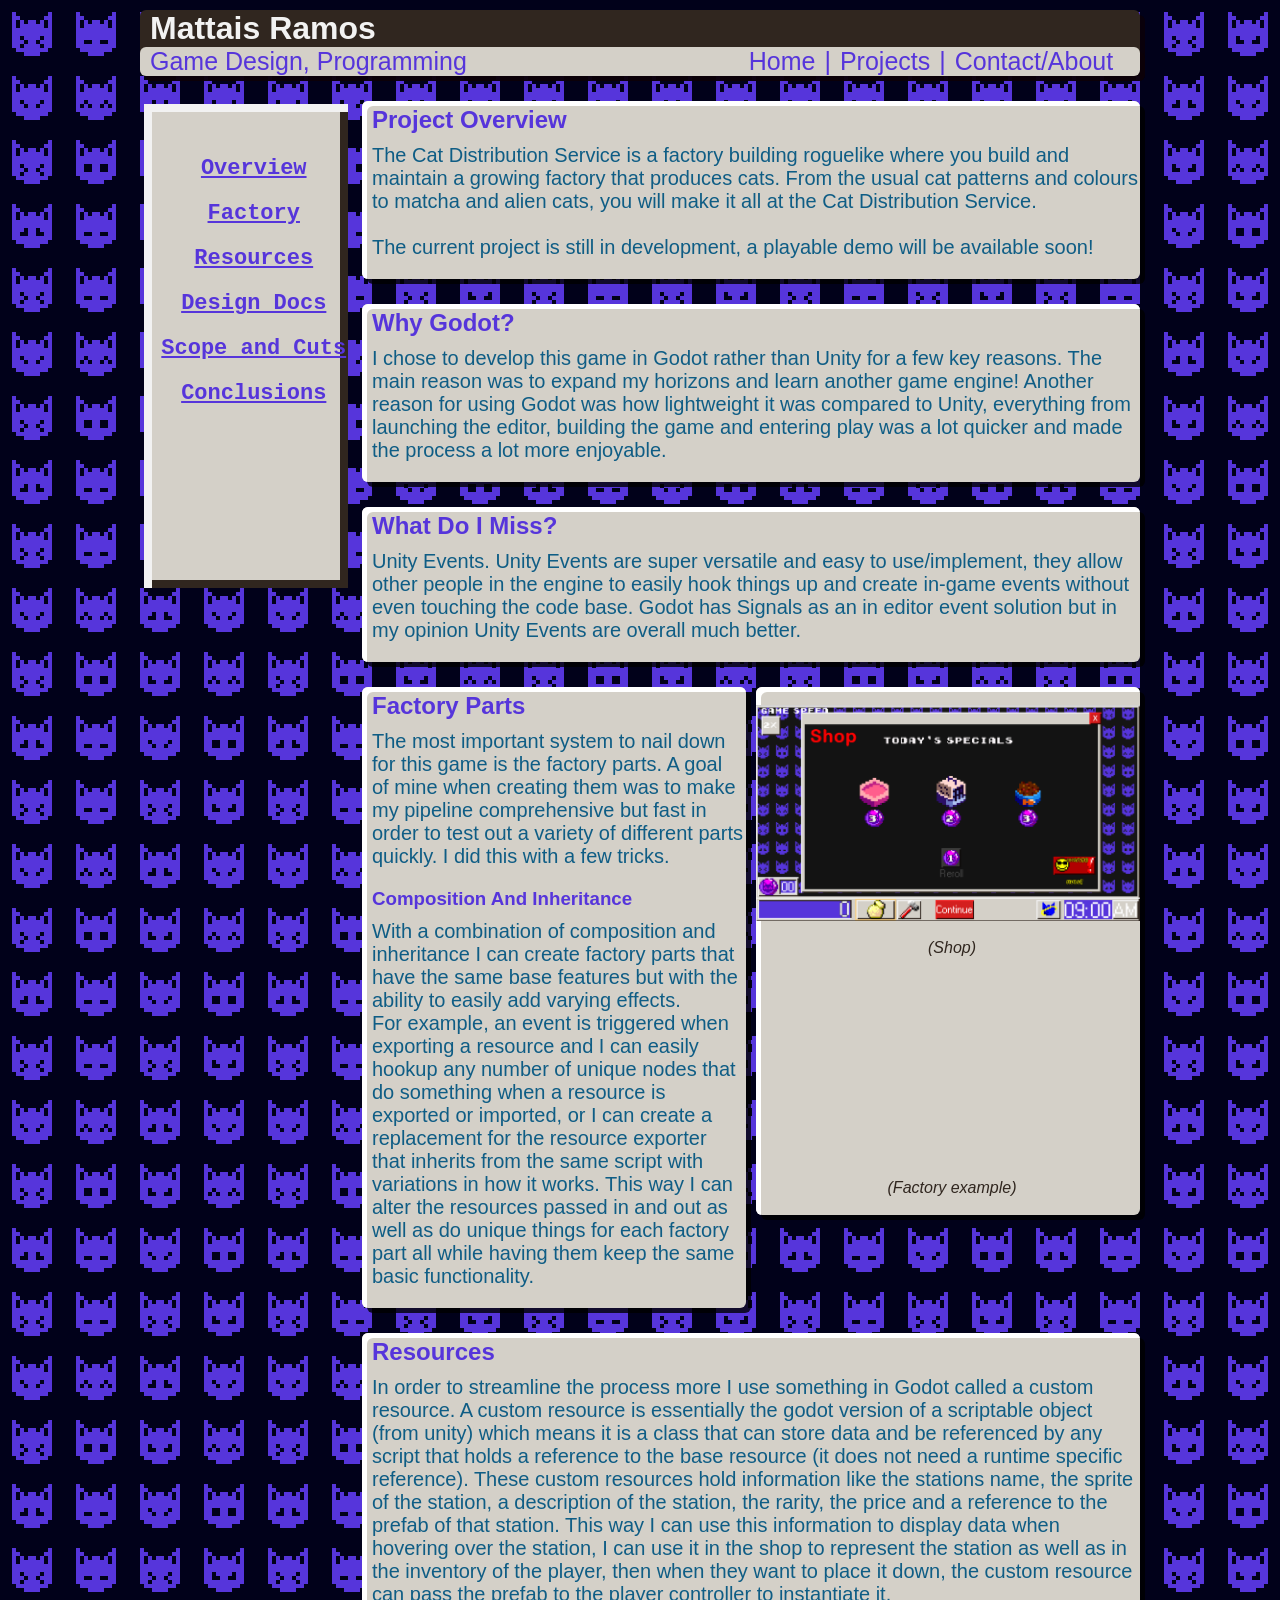
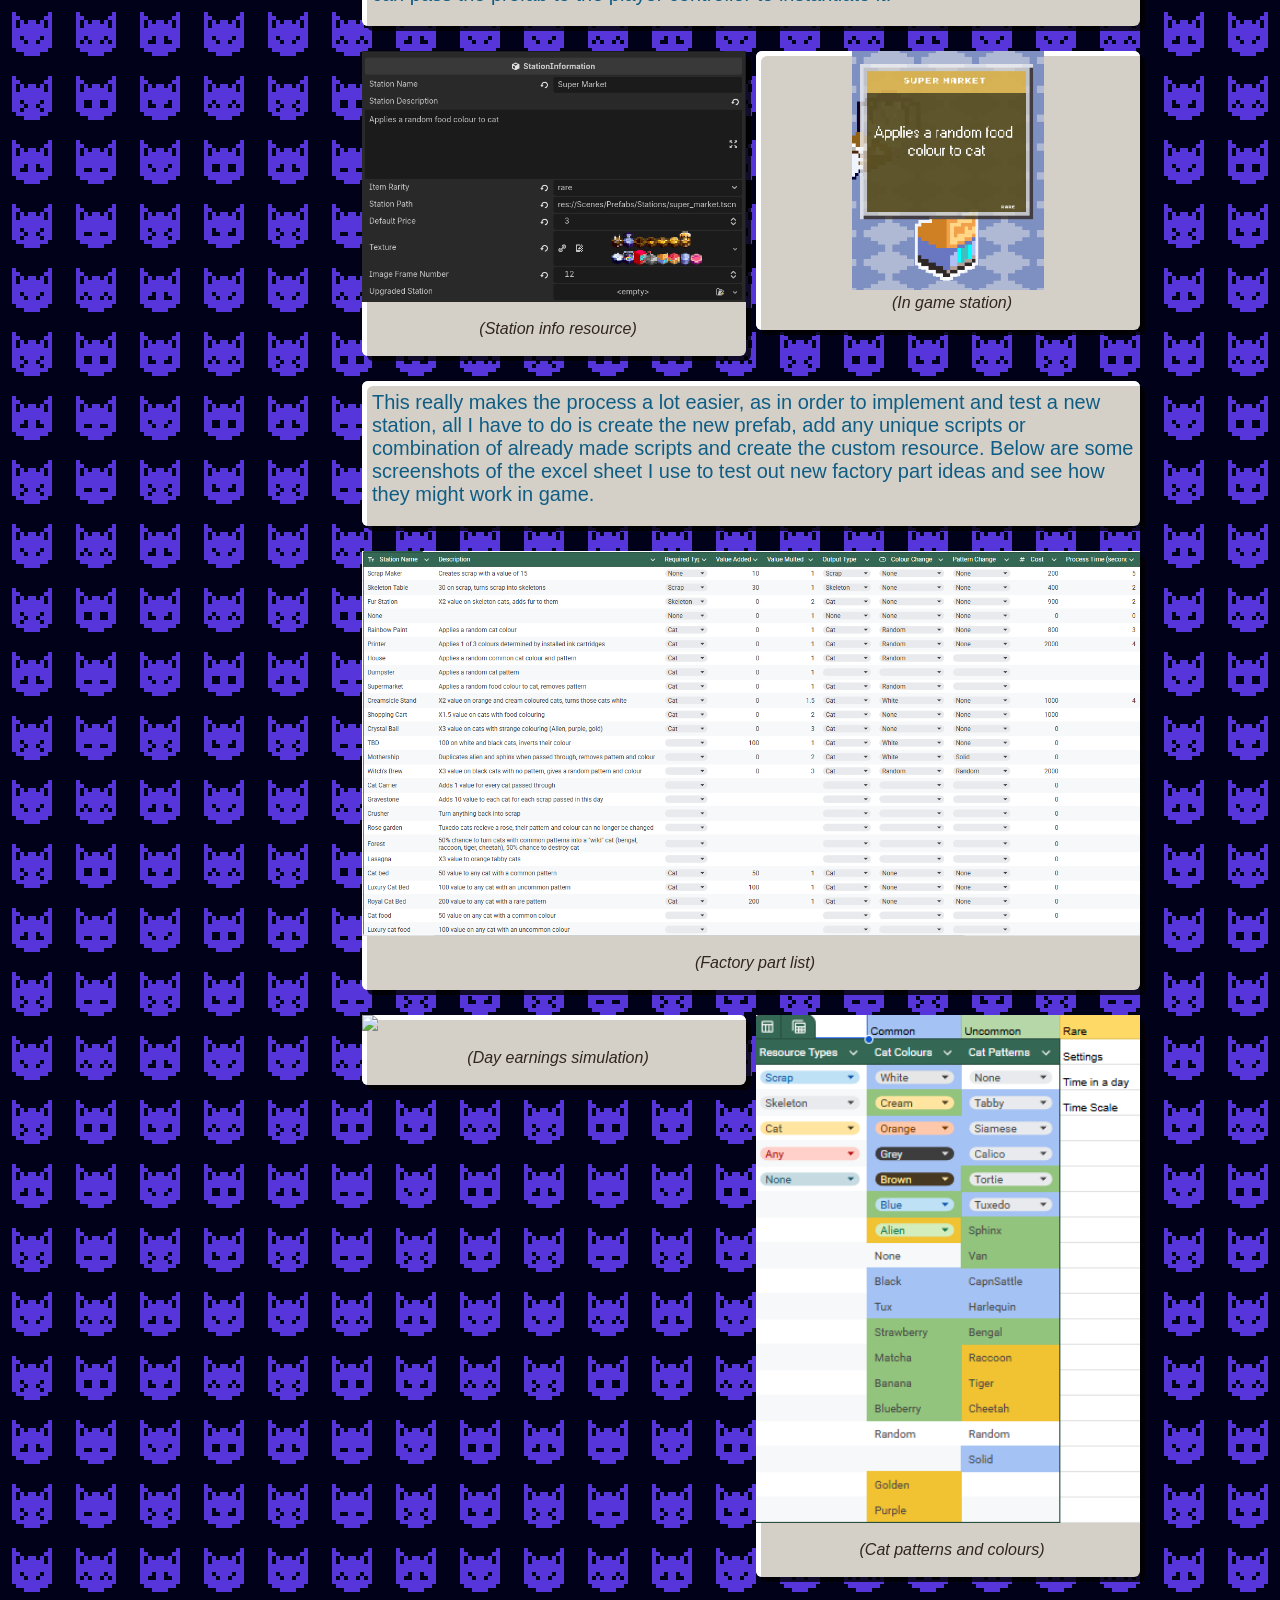
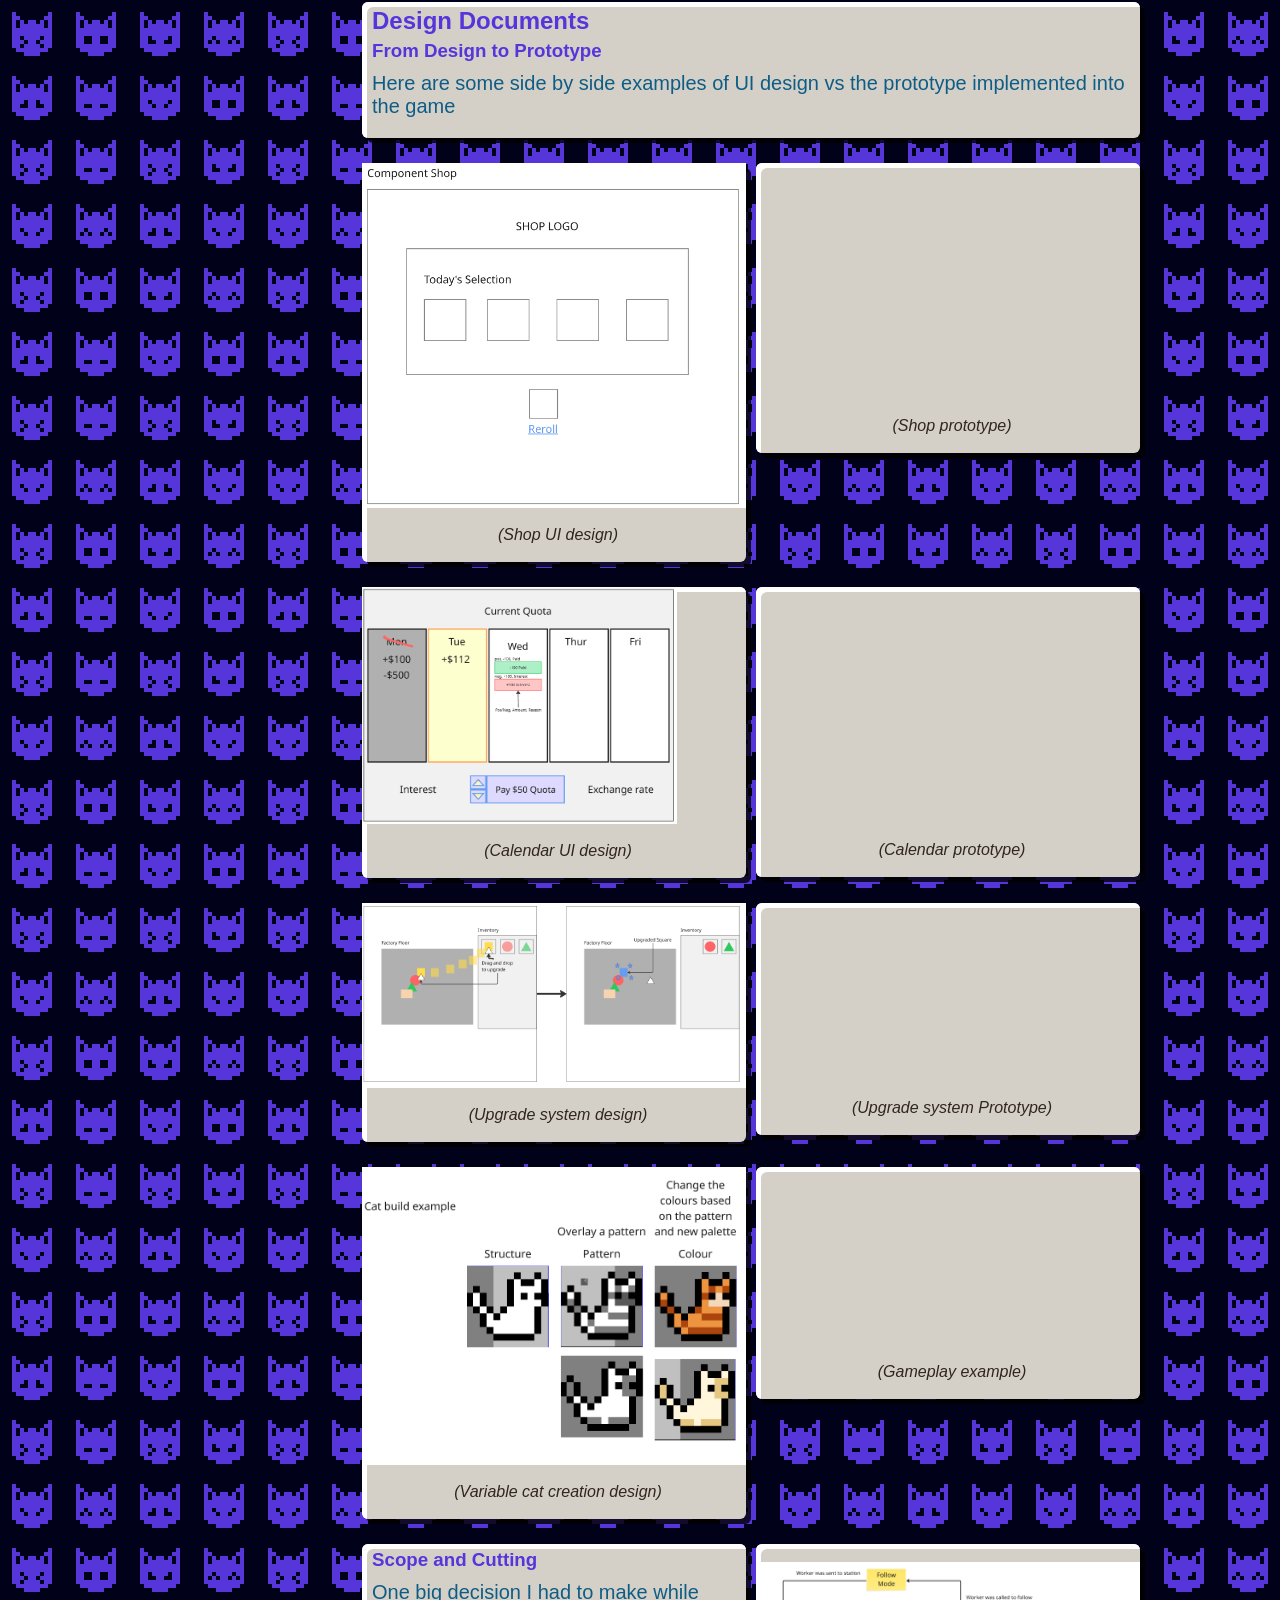
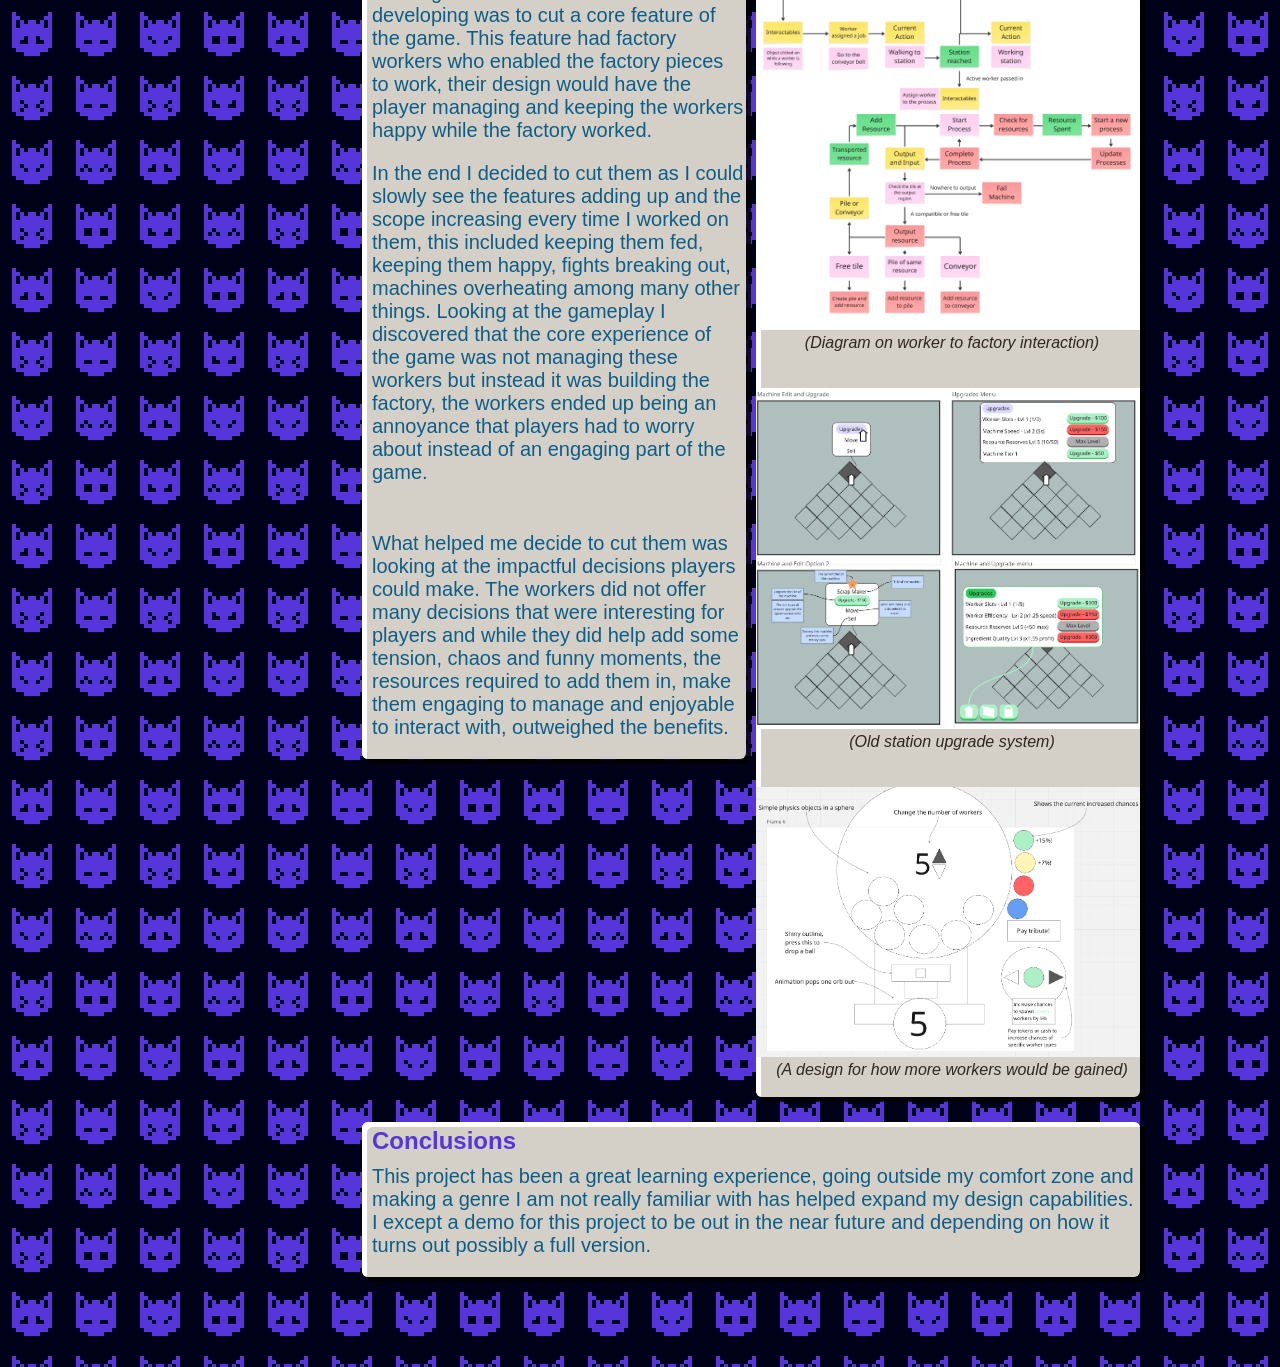
==== commit e0cb7080: "Phone version updates" ====
--- a/CatDistServ.html
+++ b/CatDistServ.html
@@ -92,6 +92,37 @@
 
 
             }
+
+            @media only screen and (max-width: 500px) {
+                
+
+                #nav
+                {
+                    display: none;
+                }
+
+                #header
+                {
+                    font-size: 10px;
+                }
+
+                #headNav
+                {
+                    font-size: 14px;
+                    
+                }
+
+                #leftMostHeadNav
+                {
+                    font-size: 14px;
+                    margin-left: -18%;
+                }
+
+                main
+                {
+                    grid-column: 2 / 4;
+                }
+            }
         </style>
 
     </head>
@@ -103,21 +134,24 @@
         <div class="box"> 
             
             
-              <header_container >
+               <header_container id="header">
+                
             <titleText> <h1 style="margin-left: 1%;">Mattais Ramos</h1>  </titleText> 
 
-            <header> <topBarLabel style="margin-left: 1%;"> Game Design, Programming </topBarLabel>  
-            <a href="index.html"  style="margin-left: 27%;"><topBarLabel>Home</topBarLabel></a>
-            <topBarLabel>|</topBarLabel>
-            <a href="projects.html"> <topBarLabel>Projects</topBarLabel></a>
-             <topBarLabel>|</topBarLabel>
+            <div id="headNav">
+            <header> <topBarLabel  id="headNav" style="margin-left: 1%;"> Game Design, Programming </topBarLabel>  
+            <a href="index.html"  style="margin-left: 27%;"><topBarLabel id="leftMostHeadNav">Home</topBarLabel></a>
+            <topBarLabel id="headNav">|</topBarLabel>
+            <a href="projects.html"> <topBarLabel id="headNav">Projects</topBarLabel></a>
+             <topBarLabel id="headNav">|</topBarLabel>
            
-            <a href="Contact.html"><topBarLabel>Contact / About</topBarLabel></a>
-            
+            <a href="Contact.html"><topBarLabel id="headNav">Contact/About</topBarLabel></a>
+            </div>
+
         </header>
             </header_container>
             
-            <nav style="background-image: url(Images/CatDistServiceNav.png);
+            <nav id="nav" style="background-image: url(Images/CatDistServiceNav.png);
             font-size: 10px;"> 
                 <ul>
                     <li> <a href="#overview"><navLabel>Overview</navLabel></a></li>
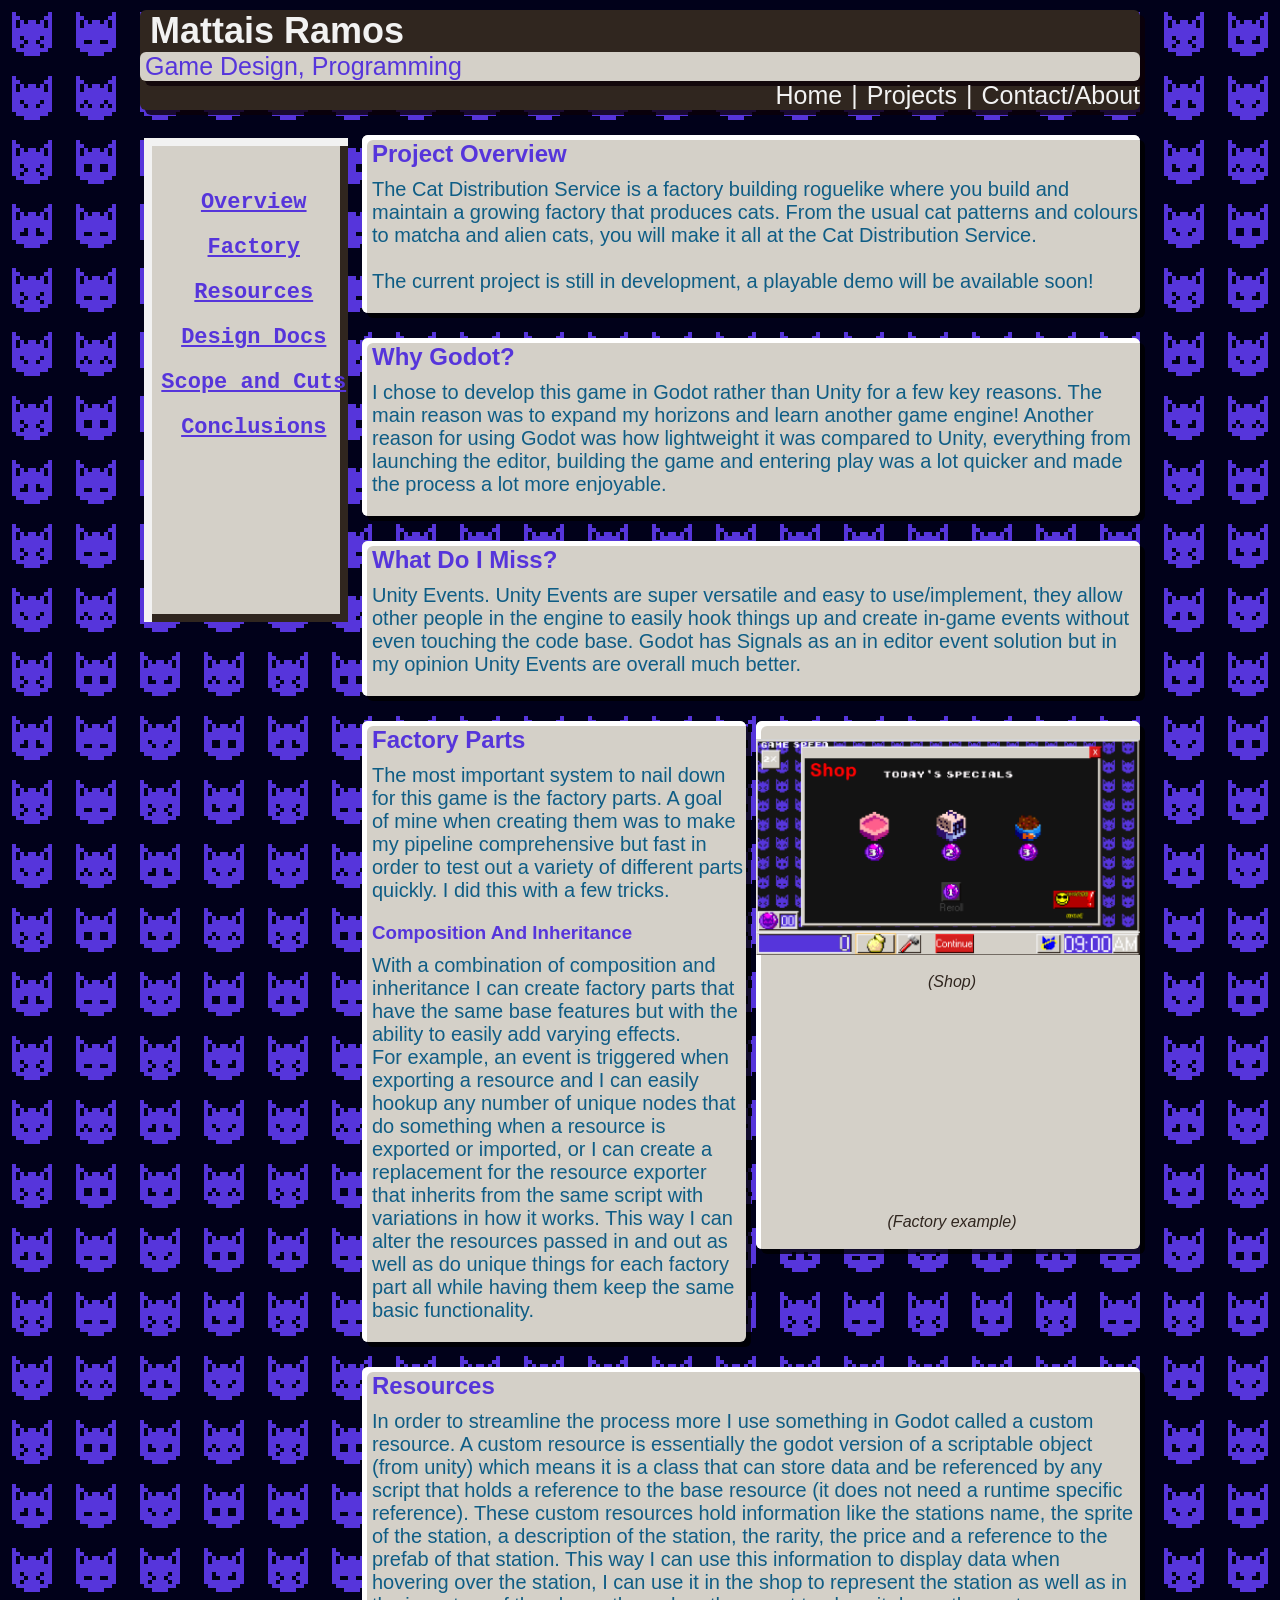
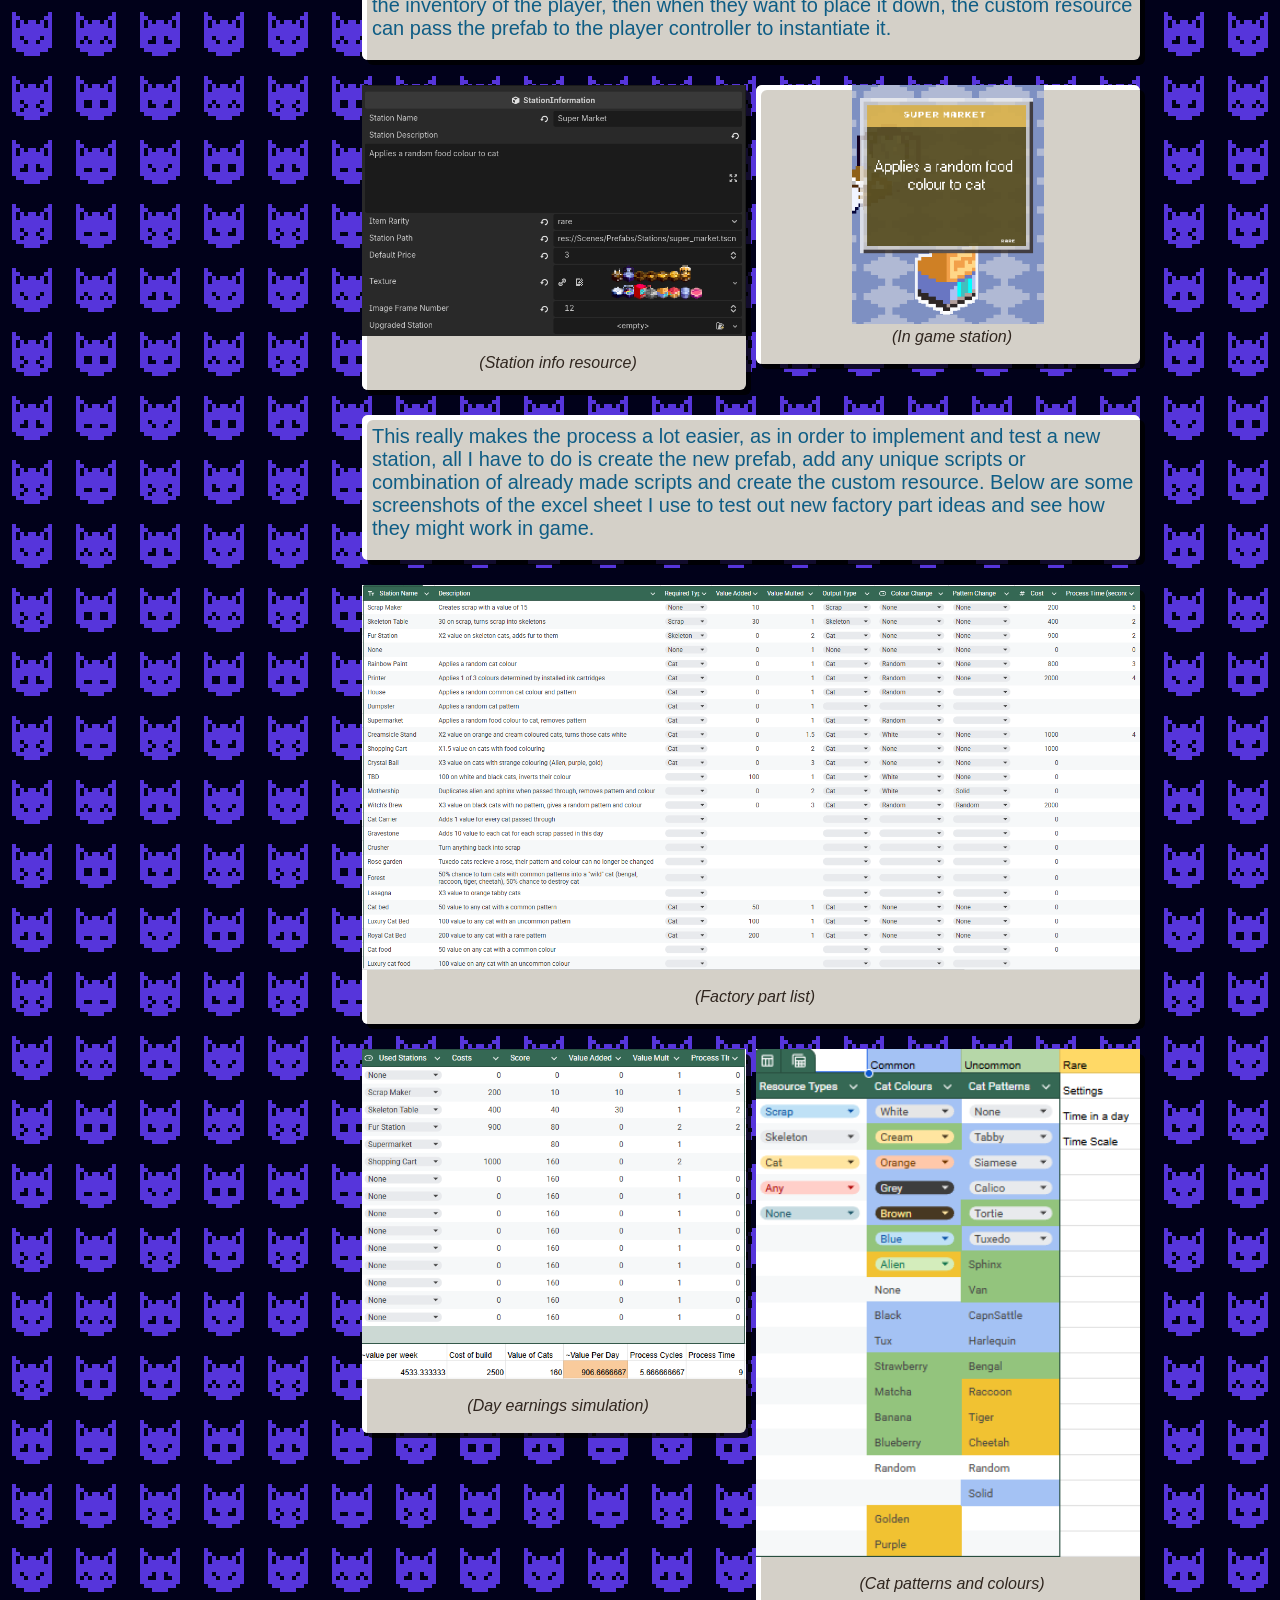
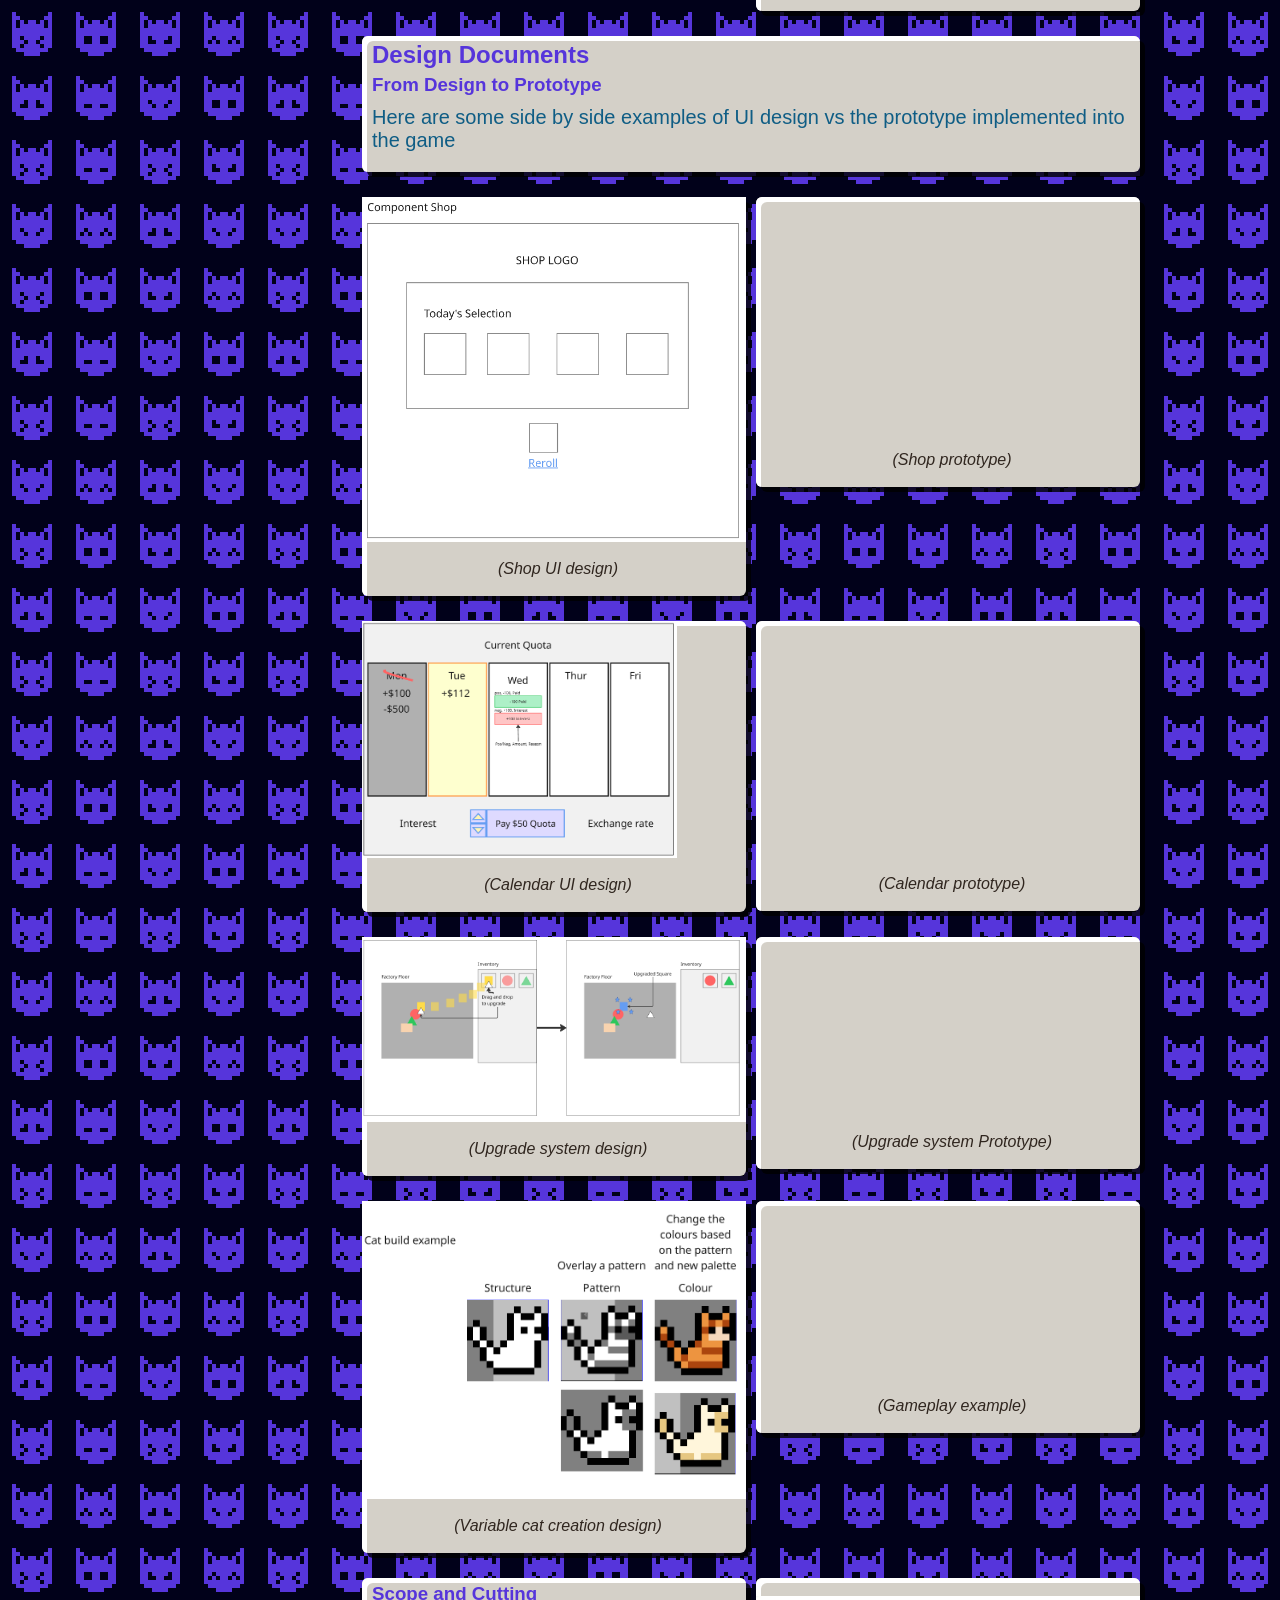
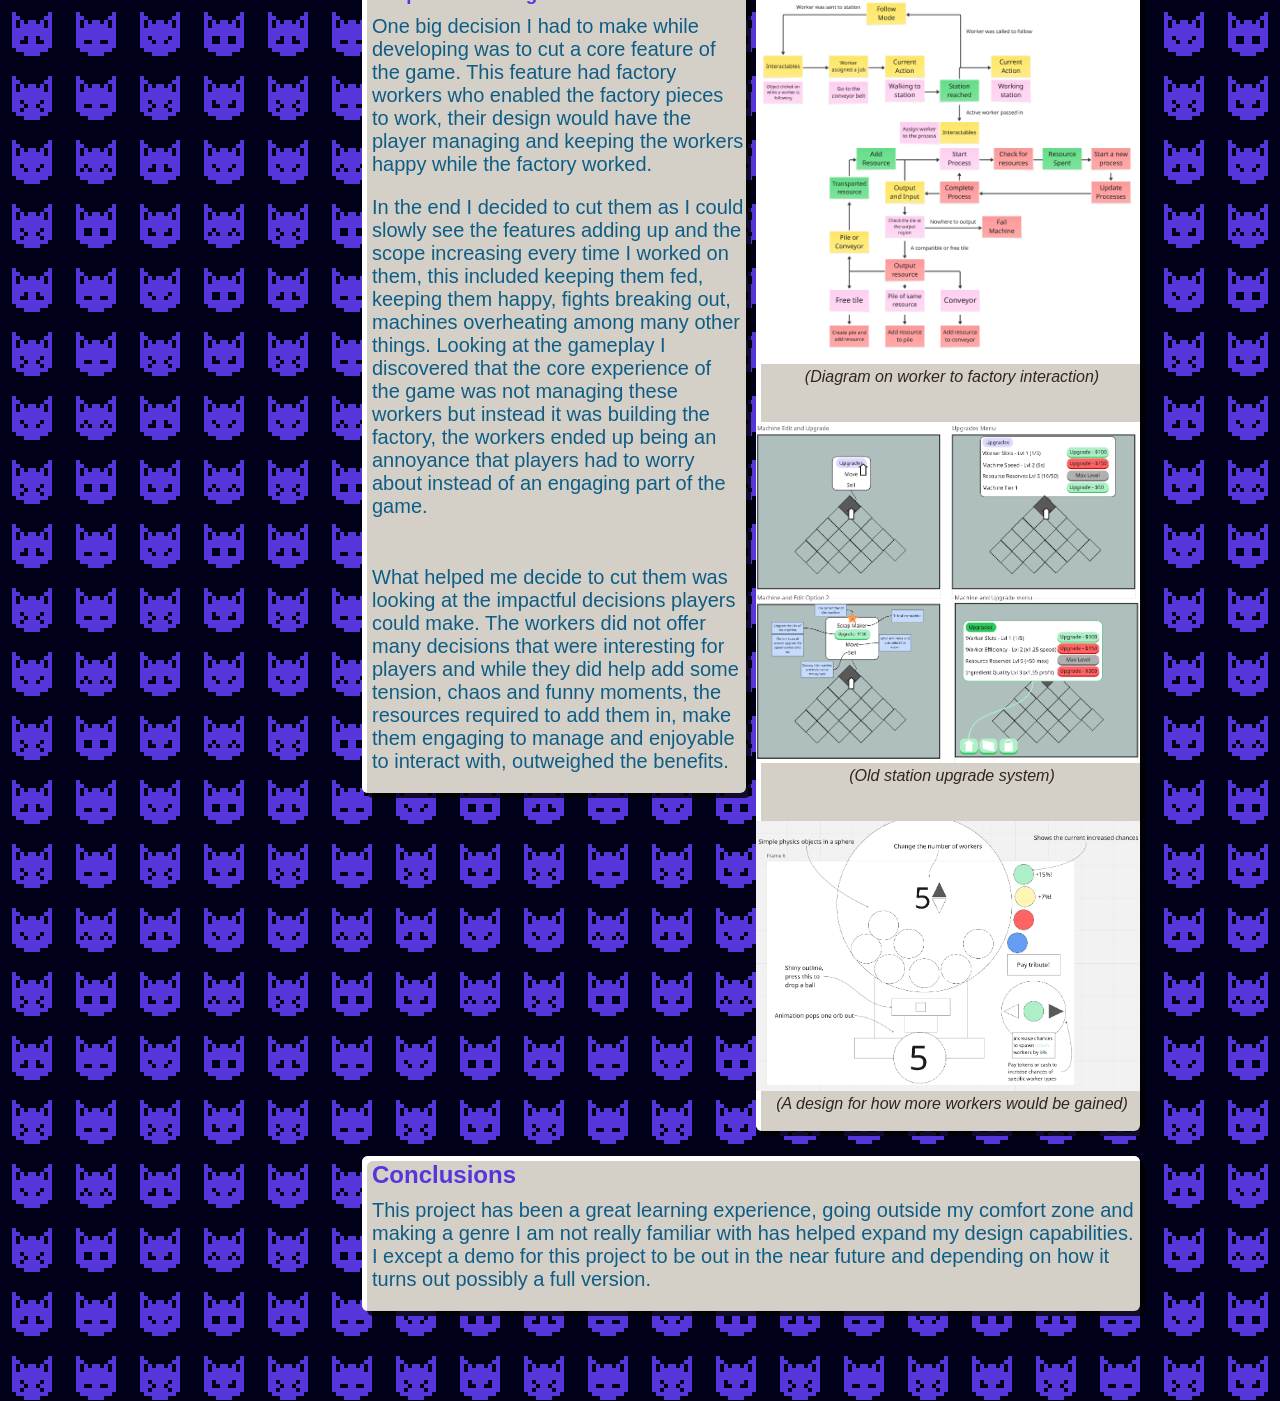
==== commit d59b116d: "Phone update + image fixes" ====
--- a/CatDistServ.html
+++ b/CatDistServ.html
@@ -78,6 +78,11 @@
                 color: #5635db;
             }
 
+            #headNav
+            {
+                color: #f2f2f2;
+            }
+
             @keyframes scrollBackground {
 
                 from
@@ -108,15 +113,15 @@
 
                 #headNav
                 {
+                    font-size: 16px;
+                    
+                }
+
+                #topHeadNav
+                {
                     font-size: 14px;
-                    
-                }
-
-                #leftMostHeadNav
-                {
-                    font-size: 14px;
-                    margin-left: -18%;
-                }
+                }
+                
 
                 main
                 {
@@ -134,13 +139,16 @@
         <div class="box"> 
             
             
-               <header_container id="header">
+              <header_container id="header">
                 
             <titleText> <h1 style="margin-left: 1%;">Mattais Ramos</h1>  </titleText> 
 
-            <div id="headNav">
-            <header> <topBarLabel  id="headNav" style="margin-left: 1%;"> Game Design, Programming </topBarLabel>  
-            <a href="index.html"  style="margin-left: 27%;"><topBarLabel id="leftMostHeadNav">Home</topBarLabel></a>
+            <div>
+            <header> <topBarLabel id="topHeadNav"> Game Design, Programming </topBarLabel>  
+            </div>
+
+            <div  style=" text-align: right;">
+            <a href="index.html"><topBarLabel id="headNav">Home</topBarLabel></a>
             <topBarLabel id="headNav">|</topBarLabel>
             <a href="projects.html"> <topBarLabel id="headNav">Projects</topBarLabel></a>
              <topBarLabel id="headNav">|</topBarLabel>
@@ -315,7 +323,7 @@
              <main style="width: 100%;
              text-align: center;">
                 
-                <img src="Images/Excel_1.PNG"
+                <img src="Images/Excel_1.png"
                 width="100%">
                 <br>
                 <anno>(Day earnings simulation)</anno>
--- a/style.css
+++ b/style.css
@@ -18,6 +18,18 @@
     border-radius: 6px;
 }
 
+titleText
+{
+    font-size: 18px;
+}
+
+@media only screen and (max-width: 500px) {
+    titleText
+    {
+        font-size: 10px;
+    }
+
+}
 
 .sticky
 {
@@ -44,7 +56,7 @@
     margin-top: 1%;
     background-color: rgb(56, 141, 190);
     
-    height: 60%;
+    height: 36%;
     align-content: center;
     box-shadow: 5px 5px rgba(12, 0, 8, 0.8);
 }
